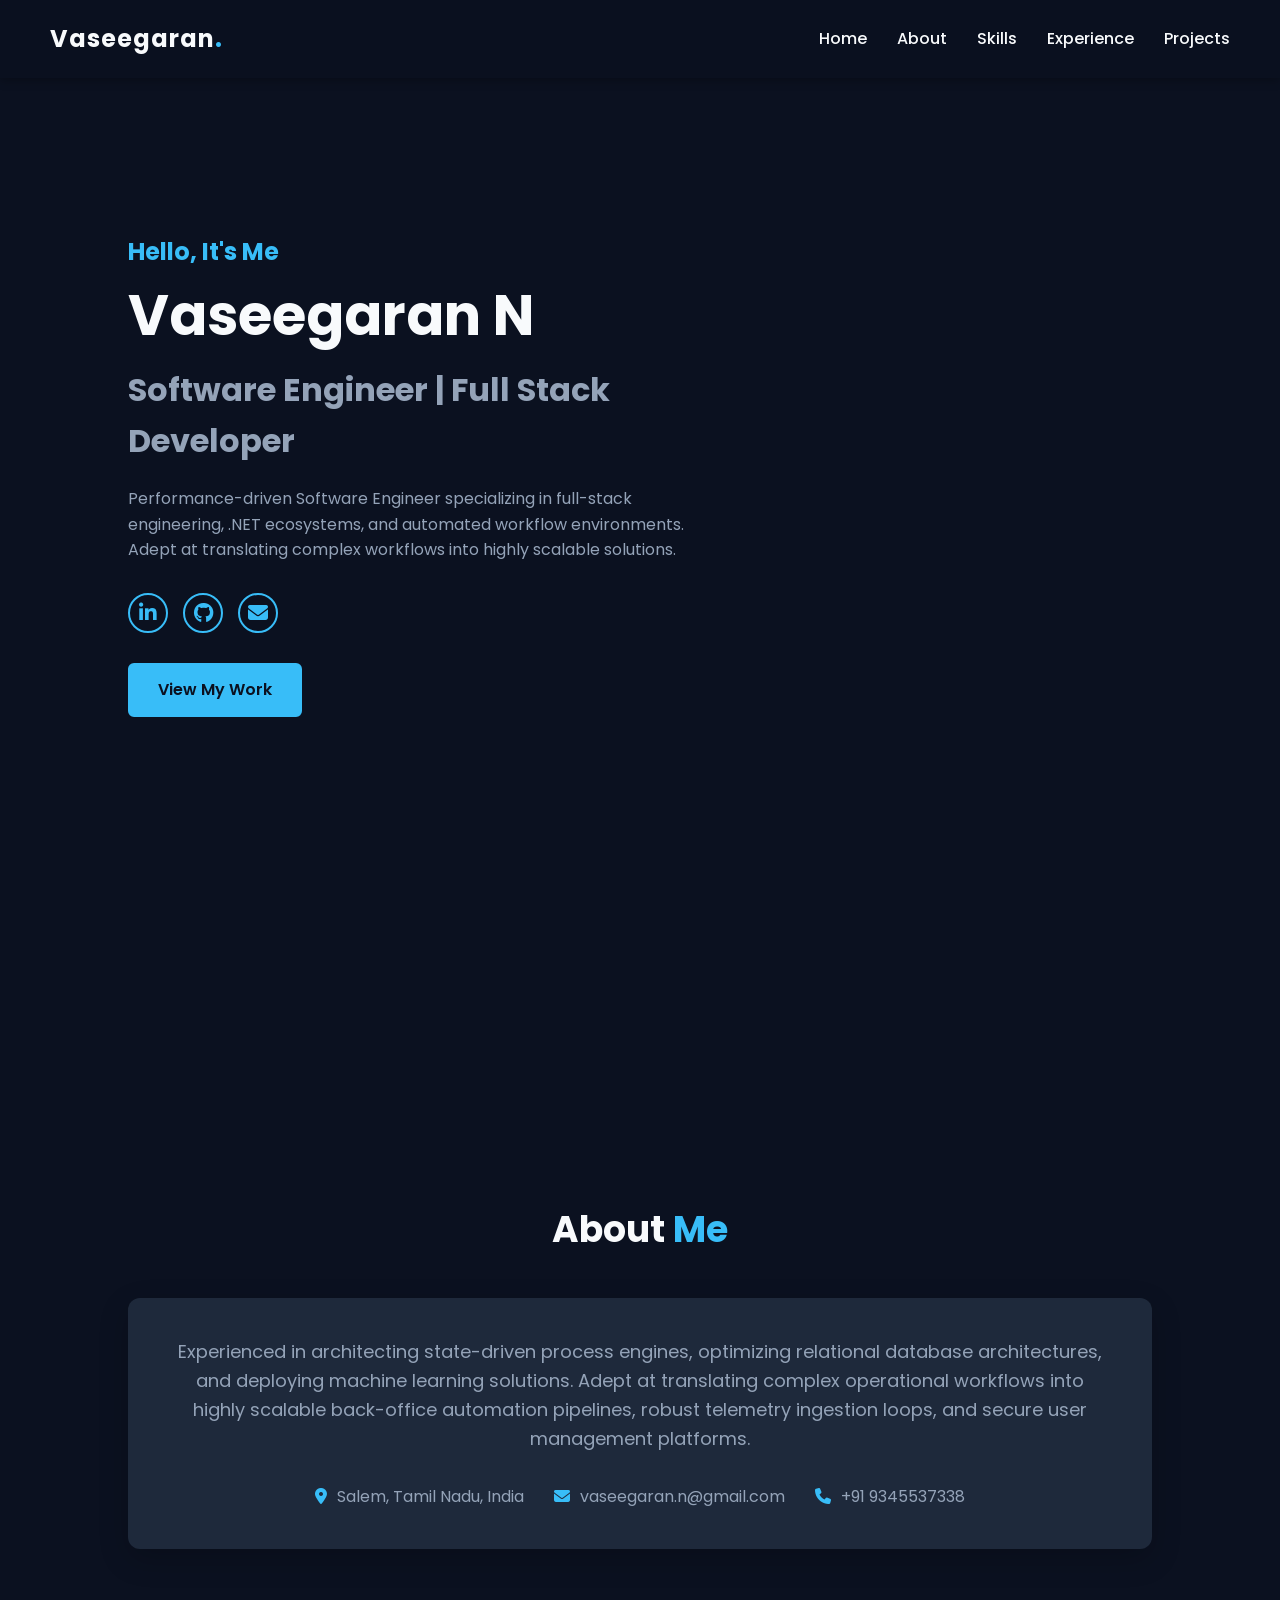
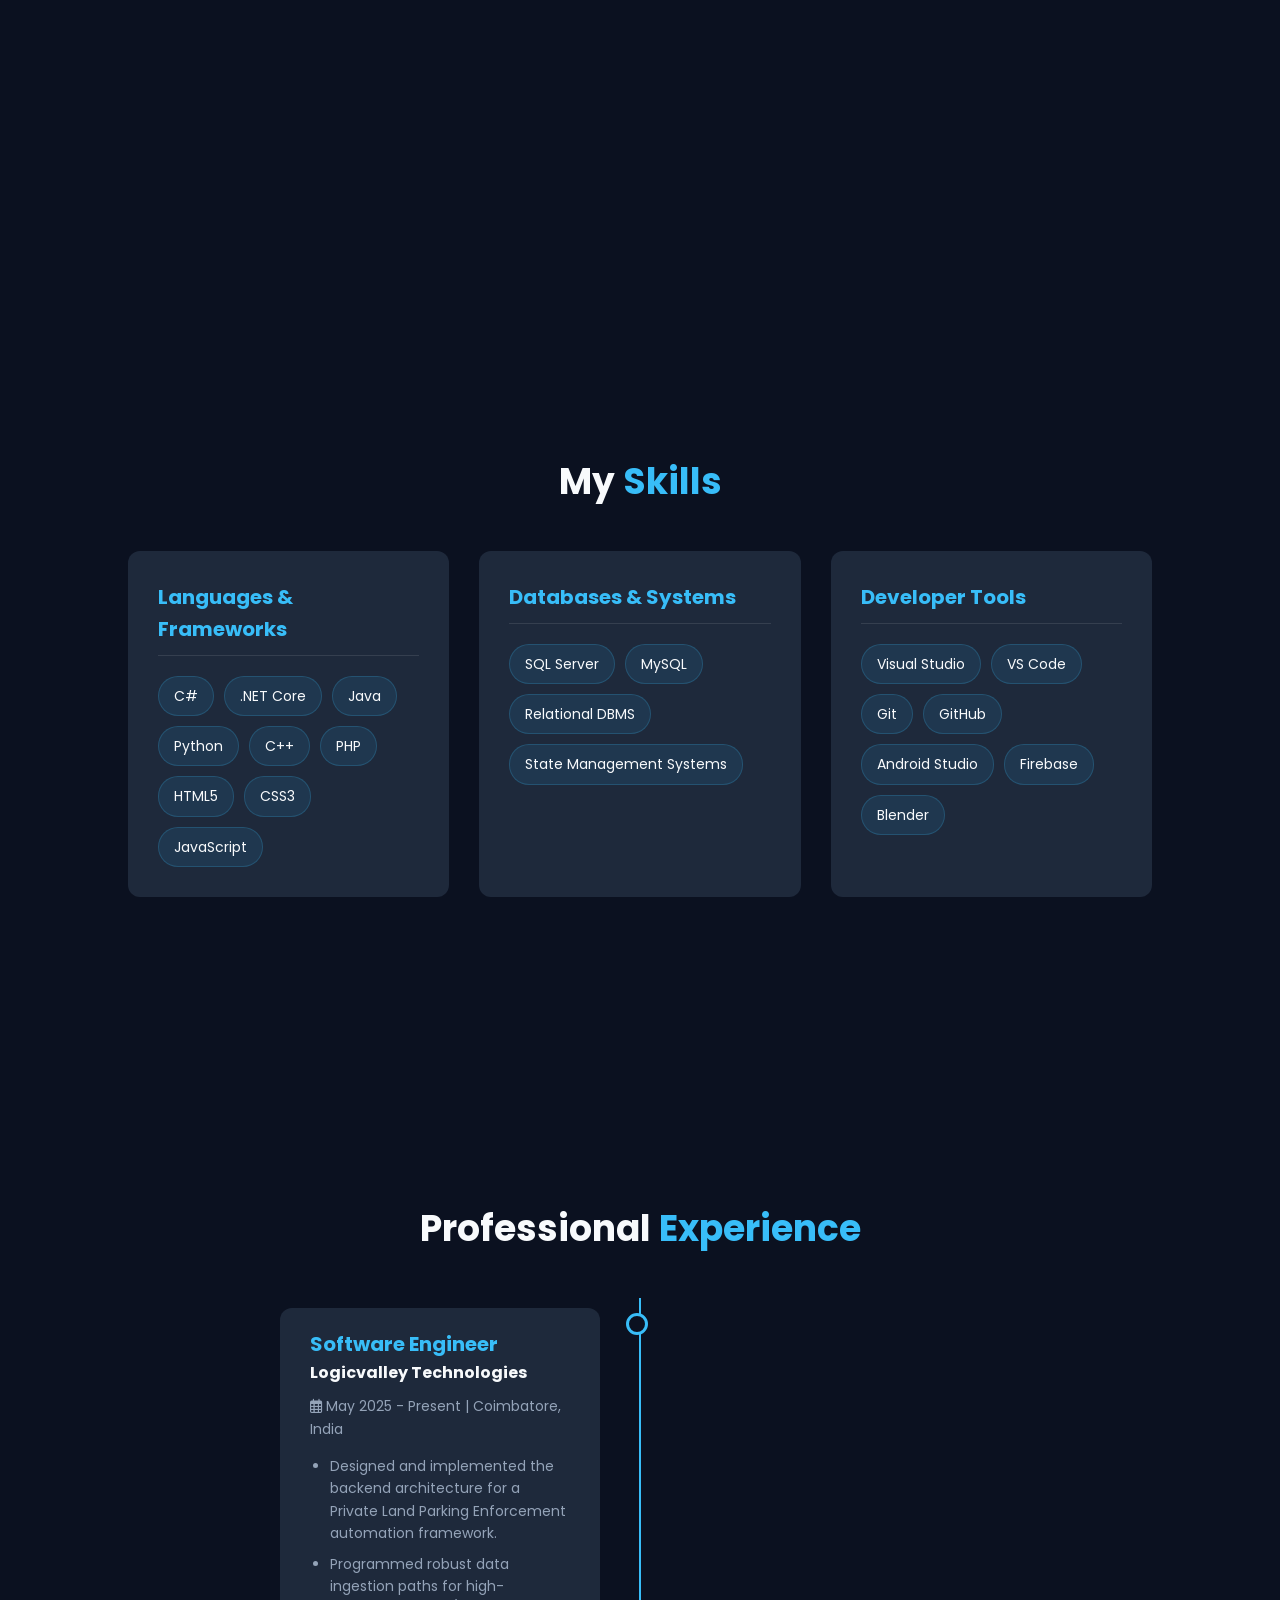
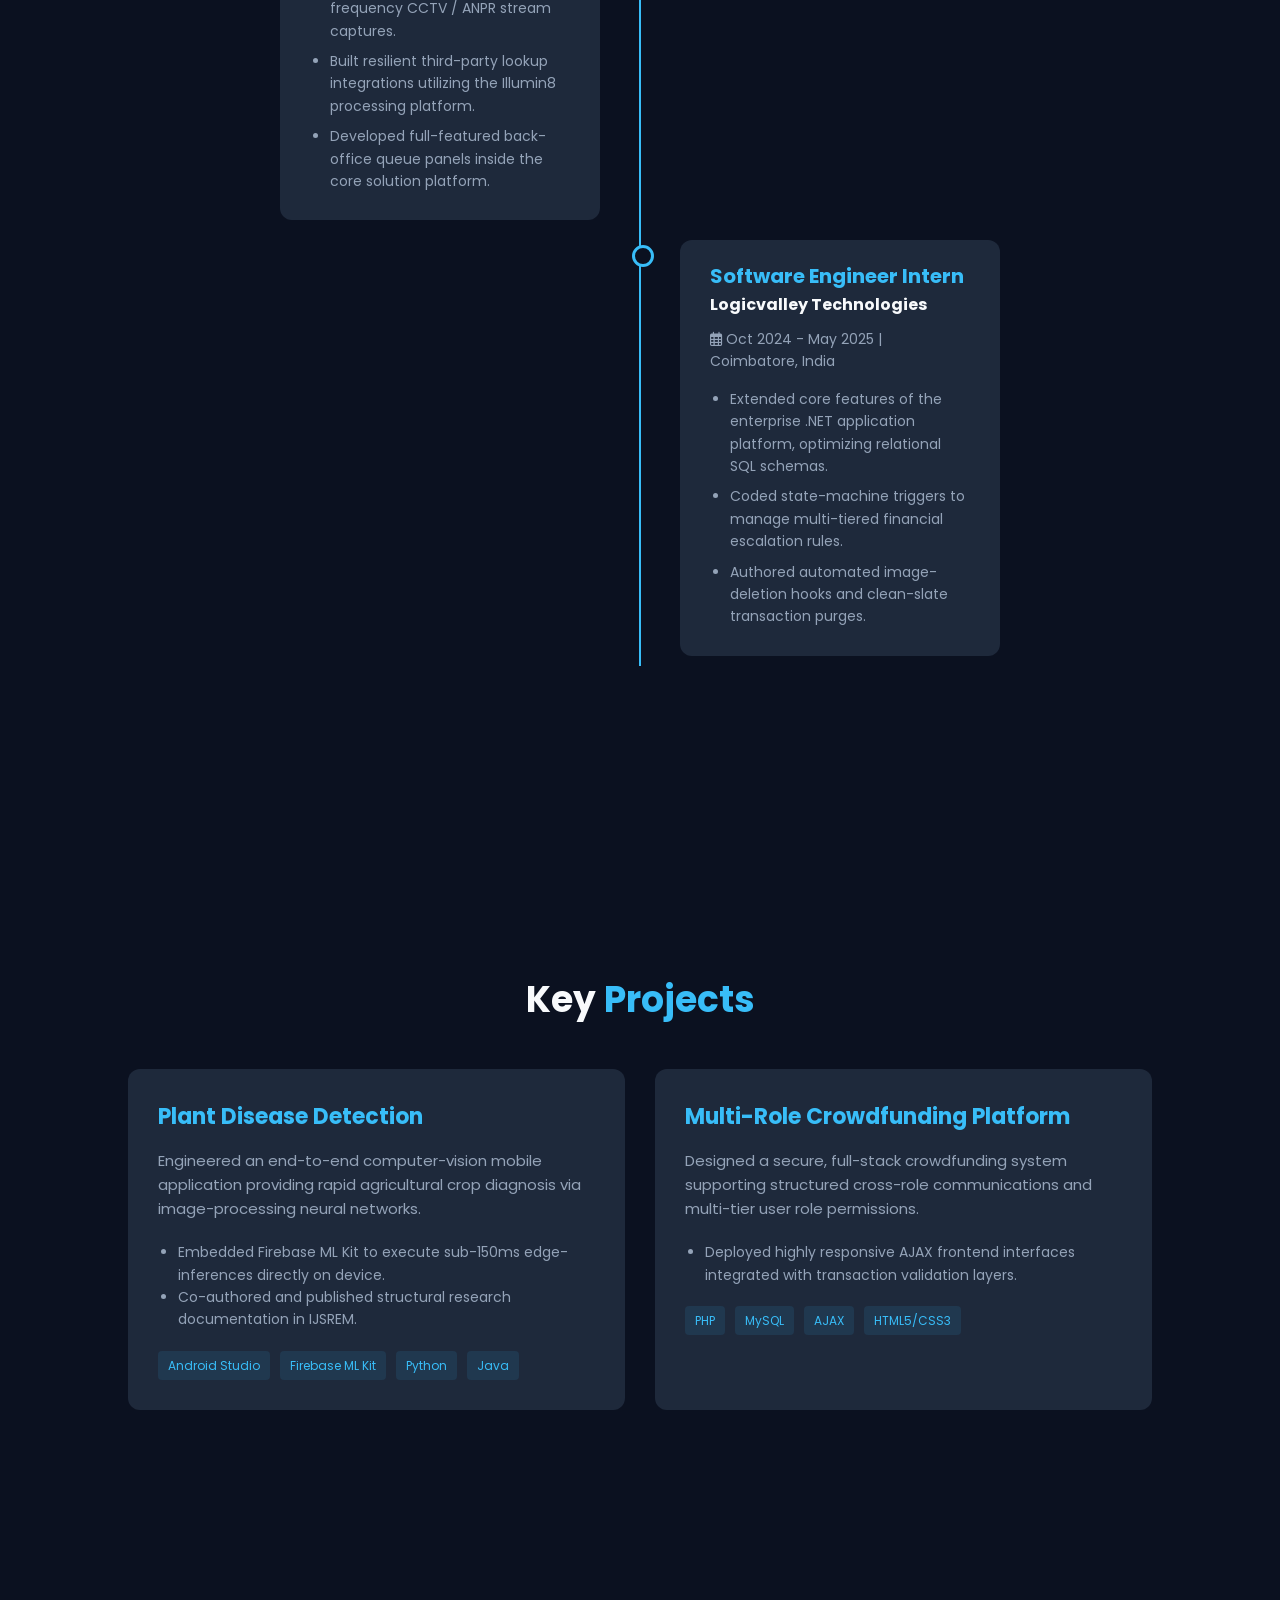
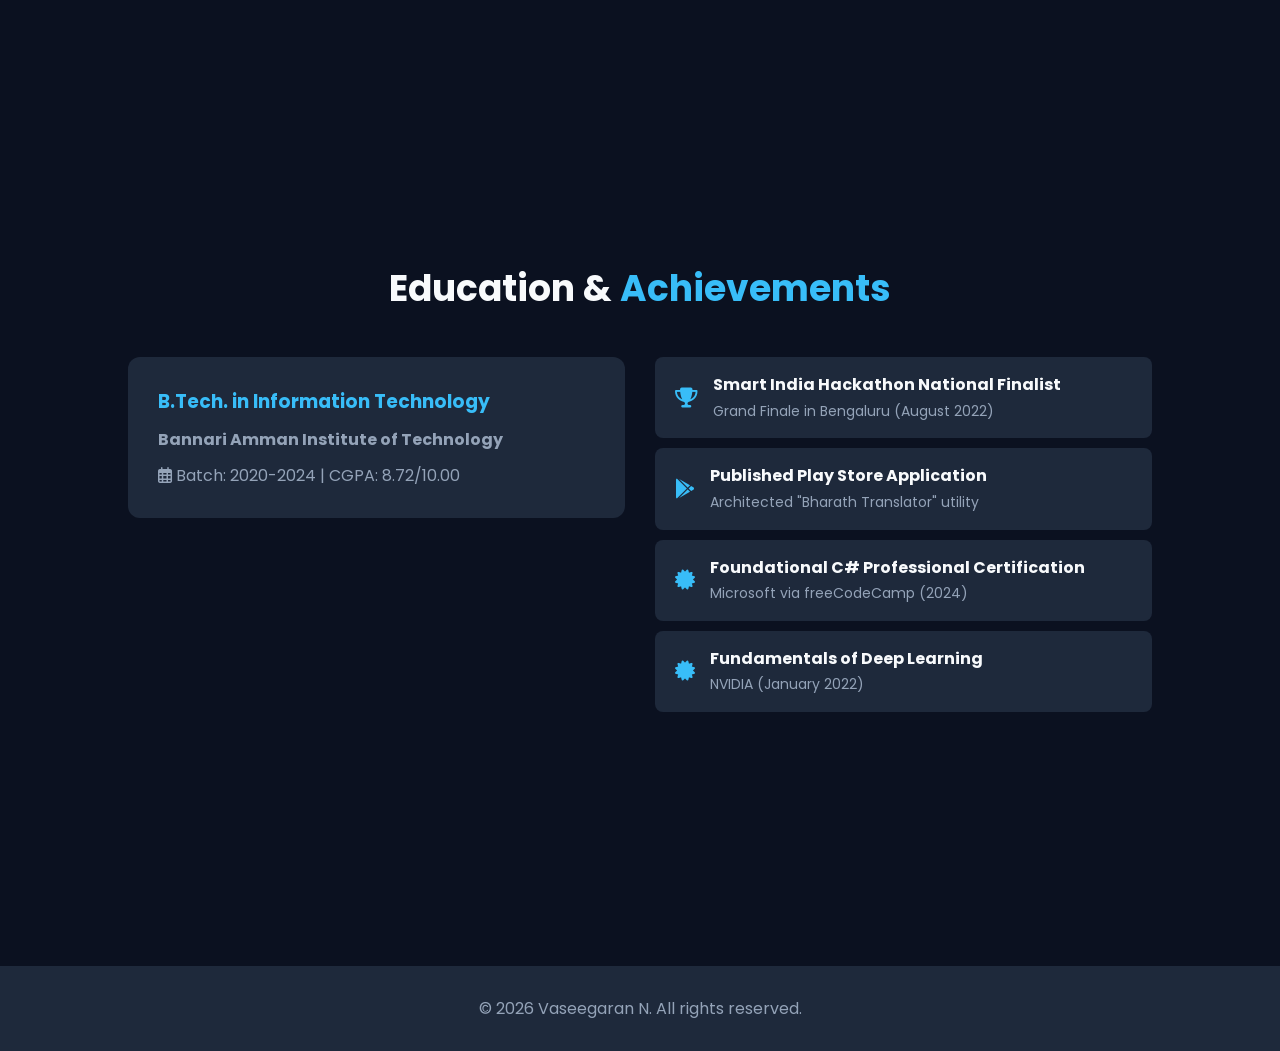
==== index.html @ 45bf4a53 "Update index.html" ====
<!DOCTYPE html>
<html lang="en">
<head>
    <meta charset="UTF-8">
    <meta name="viewport" content="width=device-width, initial-width=1.0">
    <title>Vaseegaran N | Portfolio</title>
    <link href="https://fonts.googleapis.com/css2?family=Poppins:wght@300;400;500;600;700&display=swap" rel="stylesheet">
    <link rel="stylesheet" href="https://cdnjs.cloudflare.com/ajax/libs/font-awesome/6.4.0/css/all.min.css">
    <style>
        :root {
            --bg-color: #0b1120;
            --bg-light: #1e293b;
            --text-main: #f8fafc;
            --text-muted: #94a3b8;
            --primary: #38bdf8;
            --primary-hover: #0284c7;
        }

        * {
            margin: 0;
            padding: 0;
            box-sizing: border-box;
            font-family: 'Poppins', sans-serif;
            scroll-behavior: smooth;
        }

        body {
            background-color: var(--bg-color);
            color: var(--text-main);
            line-height: 1.6;
        }

        /* Navigation */
        nav {
            position: fixed;
            top: 0;
            width: 100%;
            padding: 20px 50px;
            display: flex;
            justify-content: space-between;
            align-items: center;
            background-color: rgba(11, 17, 32, 0.95);
            backdrop-filter: blur(10px);
            z-index: 1000;
            box-shadow: 0 2px 10px rgba(0,0,0,0.3);
        }

        .logo {
            font-size: 24px;
            font-weight: 700;
            color: var(--text-main);
            text-decoration: none;
            letter-spacing: 1px;
        }

        .logo span {
            color: var(--primary);
        }

        .nav-links {
            display: flex;
            list-style: none;
            gap: 30px;
        }

        .nav-links a {
            color: var(--text-main);
            text-decoration: none;
            font-weight: 500;
            transition: color 0.3s;
        }

        .nav-links a:hover {
            color: var(--primary);
        }

        /* Sections */
        section {
            min-height: 100vh;
            padding: 100px 10% 50px;
            display: flex;
            flex-direction: column;
            justify-content: center;
        }

        .section-title {
            font-size: 36px;
            font-weight: 700;
            margin-bottom: 40px;
            text-align: center;
        }

        .section-title span {
            color: var(--primary);
        }

        /* Hero Section */
        #home {
            flex-direction: row;
            align-items: center;
            justify-content: space-between;
        }

        .hero-content {
            max-width: 600px;
        }

        .hero-content h3 {
            font-size: 24px;
            color: var(--primary);
            margin-bottom: 10px;
        }

        .hero-content h1 {
            font-size: 56px;
            font-weight: 700;
            margin-bottom: 15px;
            line-height: 1.2;
        }

        .hero-content h2 {
            font-size: 32px;
            color: var(--text-muted);
            margin-bottom: 20px;
        }

        .hero-content p {
            color: var(--text-muted);
            margin-bottom: 30px;
            font-size: 16px;
        }

        .social-icons {
            display: flex;
            gap: 15px;
            margin-bottom: 30px;
        }

        .social-icons a {
            display: inline-flex;
            justify-content: center;
            align-items: center;
            width: 40px;
            height: 40px;
            background: transparent;
            border: 2px solid var(--primary);
            border-radius: 50%;
            color: var(--primary);
            font-size: 20px;
            text-decoration: none;
            transition: 0.3s;
        }

        .social-icons a:hover {
            background: var(--primary);
            color: var(--bg-color);
            box-shadow: 0 0 10px var(--primary);
        }

        .btn {
            display: inline-block;
            padding: 12px 28px;
            background: var(--primary);
            color: var(--bg-color);
            border-radius: 6px;
            font-weight: 600;
            text-decoration: none;
            transition: 0.3s;
            border: 2px solid var(--primary);
        }

        .btn:hover {
            background: transparent;
            color: var(--primary);
        }

        /* About Section */
        .about-content {
            background: var(--bg-light);
            padding: 40px;
            border-radius: 12px;
            box-shadow: 0 10px 30px rgba(0,0,0,0.2);
            text-align: center;
        }

        .about-content p {
            color: var(--text-muted);
            font-size: 18px;
            margin-bottom: 20px;
        }

        .contact-info {
            display: flex;
            justify-content: center;
            gap: 30px;
            flex-wrap: wrap;
            margin-top: 30px;
        }

        .contact-item {
            display: flex;
            align-items: center;
            gap: 10px;
            color: var(--text-muted);
        }

        .contact-item i {
            color: var(--primary);
        }

        /* Skills Section */
        .skills-container {
            display: grid;
            grid-template-columns: repeat(auto-fit, minmax(300px, 1fr));
            gap: 30px;
        }

        .skill-category {
            background: var(--bg-light);
            padding: 30px;
            border-radius: 12px;
            transition: transform 0.3s;
        }

        .skill-category:hover {
            transform: translateY(-5px);
        }

        .skill-category h3 {
            color: var(--primary);
            margin-bottom: 20px;
            font-size: 20px;
            border-bottom: 1px solid rgba(255,255,255,0.1);
            padding-bottom: 10px;
        }

        .skill-tags {
            display: flex;
            flex-wrap: wrap;
            gap: 10px;
        }

        .skill-tag {
            background: rgba(56, 189, 248, 0.1);
            color: var(--text-main);
            padding: 8px 15px;
            border-radius: 20px;
            font-size: 14px;
            border: 1px solid rgba(56, 189, 248, 0.2);
        }

        /* Experience Section */
        .timeline {
            position: relative;
            max-width: 800px;
            margin: 0 auto;
        }

        .timeline::after {
            content: '';
            position: absolute;
            width: 2px;
            background: var(--primary);
            top: 0;
            bottom: 0;
            left: 50%;
            margin-left: -1px;
        }

        .timeline-item {
            padding: 10px 40px;
            position: relative;
            background: inherit;
            width: 50%;
        }

        .timeline-item::after {
            content: '';
            position: absolute;
            width: 16px;
            height: 16px;
            right: -8px;
            background: var(--bg-color);
            border: 3px solid var(--primary);
            top: 15px;
            border-radius: 50%;
            z-index: 1;
        }

        .left { left: 0; }
        .right { left: 50%; }

        .right::after {
            left: -8px;
        }

        .timeline-content {
            padding: 20px 30px;
            background: var(--bg-light);
            position: relative;
            border-radius: 12px;
        }

        .timeline-content h3 { font-size: 20px; color: var(--primary); }
        .timeline-content h4 { font-size: 16px; color: var(--text-main); margin-bottom: 10px; }
        .timeline-content .date { color: var(--text-muted); font-size: 14px; margin-bottom: 15px; display: block; }
        .timeline-content ul { padding-left: 20px; color: var(--text-muted); font-size: 14px; }
        .timeline-content li { margin-bottom: 8px; }

        /* Projects */
        .projects-grid {
            display: grid;
            grid-template-columns: repeat(auto-fit, minmax(350px, 1fr));
            gap: 30px;
        }

        .project-card {
            background: var(--bg-light);
            border-radius: 12px;
            padding: 30px;
            transition: transform 0.3s;
        }

        .project-card:hover { transform: translateY(-5px); }
        .project-card h3 { color: var(--primary); font-size: 22px; margin-bottom: 15px; }
        .project-card p { color: var(--text-muted); font-size: 15px; margin-bottom: 20px; }
        .project-card ul { color: var(--text-muted); padding-left: 20px; font-size: 14px; margin-bottom: 20px; }
        .project-tech { display: flex; flex-wrap: wrap; gap: 10px; margin-top: 15px; }
        .project-tech span { font-size: 12px; color: var(--primary); background: rgba(56, 189, 248, 0.1); padding: 5px 10px; border-radius: 4px; }

        /* Education & Certs */
        .edu-cert-container {
            display: grid;
            grid-template-columns: 1fr 1fr;
            gap: 30px;
        }

        .edu-card { background: var(--bg-light); padding: 30px; border-radius: 12px; margin-bottom: 20px; }
        .edu-card h3 { color: var(--primary); margin-bottom: 10px; }
        .edu-card p { color: var(--text-muted); }

        .cert-list { list-style: none; padding: 0; }
        .cert-list li { background: var(--bg-light); padding: 15px 20px; border-radius: 8px; margin-bottom: 10px; display: flex; align-items: center; gap: 15px; }
        .cert-list li i { color: var(--primary); font-size: 20px; }

        /* Footer */
        footer {
            text-align: center;
            padding: 30px;
            background: var(--bg-light);
            color: var(--text-muted);
            margin-top: 50px;
        }

        /* Responsive */
        @media (max-width: 991px) {
            section { padding: 100px 5% 50px; }
            .timeline::after { left: 31px; }
            .timeline-item { width: 100%; padding-left: 70px; padding-right: 25px; }
            .timeline-item::before { left: 60px; border: medium solid white; border-width: 10px 10px 10px 0; border-color: transparent var(--bg-light) transparent transparent; }
            .left::after, .right::after { left: 23px; }
            .right { left: 0%; }
            .edu-cert-container { grid-template-columns: 1fr; }
        }
    </style>
</head>
<body>

    <nav>
        <a href="#" class="logo">Vaseegaran<span>.</span></a>
        <ul class="nav-links">
            <li><a href="#home">Home</a></li>
            <li><a href="#about">About</a></li>
            <li><a href="#skills">Skills</a></li>
            <li><a href="#experience">Experience</a></li>
            <li><a href="#projects">Projects</a></li>
        </ul>
    </nav>

    <section id="home">
        <div class="hero-content">
            <h3>Hello, It's Me</h3>
            <h1>Vaseegaran N</h1>
            <h2>Software Engineer | Full Stack Developer</h2>
            <p>Performance-driven Software Engineer specializing in full-stack engineering, .NET ecosystems, and automated workflow environments. Adept at translating complex workflows into highly scalable solutions.</p>
            
            <div class="social-icons">
                <a href="#"><i class="fab fa-linkedin-in"></i></a>
                <a href="#"><i class="fab fa-github"></i></a>
                <a href="mailto:vaseegaran.n@gmail.com"><i class="fas fa-envelope"></i></a>
            </div>
            
            <a href="#projects" class="btn">View My Work</a>
        </div>
    </section>

    <section id="about">
        <h2 class="section-title">About <span>Me</span></h2>
        <div class="about-content">
            <p>Experienced in architecting state-driven process engines, optimizing relational database architectures, and deploying machine learning solutions. Adept at translating complex operational workflows into highly scalable back-office automation pipelines, robust telemetry ingestion loops, and secure user management platforms.</p>
            <div class="contact-info">
                <div class="contact-item"><i class="fas fa-map-marker-alt"></i> Salem, Tamil Nadu, India</div>
                <div class="contact-item"><i class="fas fa-envelope"></i> vaseegaran.n@gmail.com</div>
                <div class="contact-item"><i class="fas fa-phone"></i> +91 9345537338</div>
            </div>
        </div>
    </section>

    <section id="skills">
        <h2 class="section-title">My <span>Skills</span></h2>
        <div class="skills-container">
            <div class="skill-category">
                <h3>Languages & Frameworks</h3>
                <div class="skill-tags">
                    <span class="skill-tag">C#</span>
                    <span class="skill-tag">.NET Core</span>
                    <span class="skill-tag">Java</span>
                    <span class="skill-tag">Python</span>
                    <span class="skill-tag">C++</span>
                    <span class="skill-tag">PHP</span>
                    <span class="skill-tag">HTML5</span>
                    <span class="skill-tag">CSS3</span>
                    <span class="skill-tag">JavaScript</span>
                </div>
            </div>
            <div class="skill-category">
                <h3>Databases & Systems</h3>
                <div class="skill-tags">
                    <span class="skill-tag">SQL Server</span>
                    <span class="skill-tag">MySQL</span>
                    <span class="skill-tag">Relational DBMS</span>
                    <span class="skill-tag">State Management Systems</span>
                </div>
            </div>
            <div class="skill-category">
                <h3>Developer Tools</h3>
                <div class="skill-tags">
                    <span class="skill-tag">Visual Studio</span>
                    <span class="skill-tag">VS Code</span>
                    <span class="skill-tag">Git</span>
                    <span class="skill-tag">GitHub</span>
                    <span class="skill-tag">Android Studio</span>
                    <span class="skill-tag">Firebase</span>
                    <span class="skill-tag">Blender</span>
                </div>
            </div>
        </div>
    </section>

    <section id="experience">
        <h2 class="section-title">Professional <span>Experience</span></h2>
        <div class="timeline">
            
            <div class="timeline-item left">
                <div class="timeline-content">
                    <h3>Software Engineer</h3>
                    <h4>Logicvalley Technologies</h4>
                    <span class="date"><i class="far fa-calendar-alt"></i> May 2025 - Present | Coimbatore, India</span>
                    <ul>
                        <li>Designed and implemented the backend architecture for a Private Land Parking Enforcement automation framework.</li>
                        <li>Programmed robust data ingestion paths for high-frequency CCTV / ANPR stream captures.</li>
                        <li>Built resilient third-party lookup integrations utilizing the Illumin8 processing platform.</li>
                        <li>Developed full-featured back-office queue panels inside the core solution platform.</li>
                    </ul>
                </div>
            </div>

            <div class="timeline-item right">
                <div class="timeline-content">
                    <h3>Software Engineer Intern</h3>
                    <h4>Logicvalley Technologies</h4>
                    <span class="date"><i class="far fa-calendar-alt"></i> Oct 2024 - May 2025 | Coimbatore, India</span>
                    <ul>
                        <li>Extended core features of the enterprise .NET application platform, optimizing relational SQL schemas.</li>
                        <li>Coded state-machine triggers to manage multi-tiered financial escalation rules.</li>
                        <li>Authored automated image-deletion hooks and clean-slate transaction purges.</li>
                    </ul>
                </div>
            </div>

        </div>
    </section>

    <section id="projects">
        <h2 class="section-title">Key <span>Projects</span></h2>
        <div class="projects-grid">
            
            <div class="project-card">
                <h3>Plant Disease Detection</h3>
                <p>Engineered an end-to-end computer-vision mobile application providing rapid agricultural crop diagnosis via image-processing neural networks.</p>
                <ul>
                    <li>Embedded Firebase ML Kit to execute sub-150ms edge-inferences directly on device.</li>
                    <li>Co-authored and published structural research documentation in IJSREM.</li>
                </ul>
                <div class="project-tech">
                    <span>Android Studio</span>
                    <span>Firebase ML Kit</span>
                    <span>Python</span>
                    <span>Java</span>
                </div>
            </div>

            <div class="project-card">
                <h3>Multi-Role Crowdfunding Platform</h3>
                <p>Designed a secure, full-stack crowdfunding system supporting structured cross-role communications and multi-tier user role permissions.</p>
                <ul>
                    <li>Deployed highly responsive AJAX frontend interfaces integrated with transaction validation layers.</li>
                </ul>
                <div class="project-tech">
                    <span>PHP</span>
                    <span>MySQL</span>
                    <span>AJAX</span>
                    <span>HTML5/CSS3</span>
                </div>
            </div>

        </div>
    </section>

    <section id="education">
        <h2 class="section-title">Education & <span>Achievements</span></h2>
        <div class="edu-cert-container">
            <div>
                <div class="edu-card">
                    <h3>B.Tech. in Information Technology</h3>
                    <p><strong>Bannari Amman Institute of Technology</strong></p>
                    <p style="margin-top:10px;"><i class="far fa-calendar-alt"></i> Batch: 2020-2024 | CGPA: 8.72/10.00</p>
                </div>
            </div>
            <div>
                <ul class="cert-list">
                    <li>
                        <i class="fas fa-trophy"></i>
                        <div>
                            <strong>Smart India Hackathon National Finalist</strong><br>
                            <span style="font-size:14px; color:var(--text-muted);">Grand Finale in Bengaluru (August 2022)</span>
                        </div>
                    </li>
                    <li>
                        <i class="fab fa-google-play"></i>
                        <div>
                            <strong>Published Play Store Application</strong><br>
                            <span style="font-size:14px; color:var(--text-muted);">Architected "Bharath Translator" utility</span>
                        </div>
                    </li>
                    <li>
                        <i class="fas fa-certificate"></i>
                        <div>
                            <strong>Foundational C# Professional Certification</strong><br>
                            <span style="font-size:14px; color:var(--text-muted);">Microsoft via freeCodeCamp (2024)</span>
                        </div>
                    </li>
                    <li>
                        <i class="fas fa-certificate"></i>
                        <div>
                            <strong>Fundamentals of Deep Learning</strong><br>
                            <span style="font-size:14px; color:var(--text-muted);">NVIDIA (January 2022)</span>
                        </div>
                    </li>
                </ul>
            </div>
        </div>
    </section>

    <footer>
        <p>&copy; 2026 Vaseegaran N. All rights reserved.</p>
    </footer>

</body>
</html>
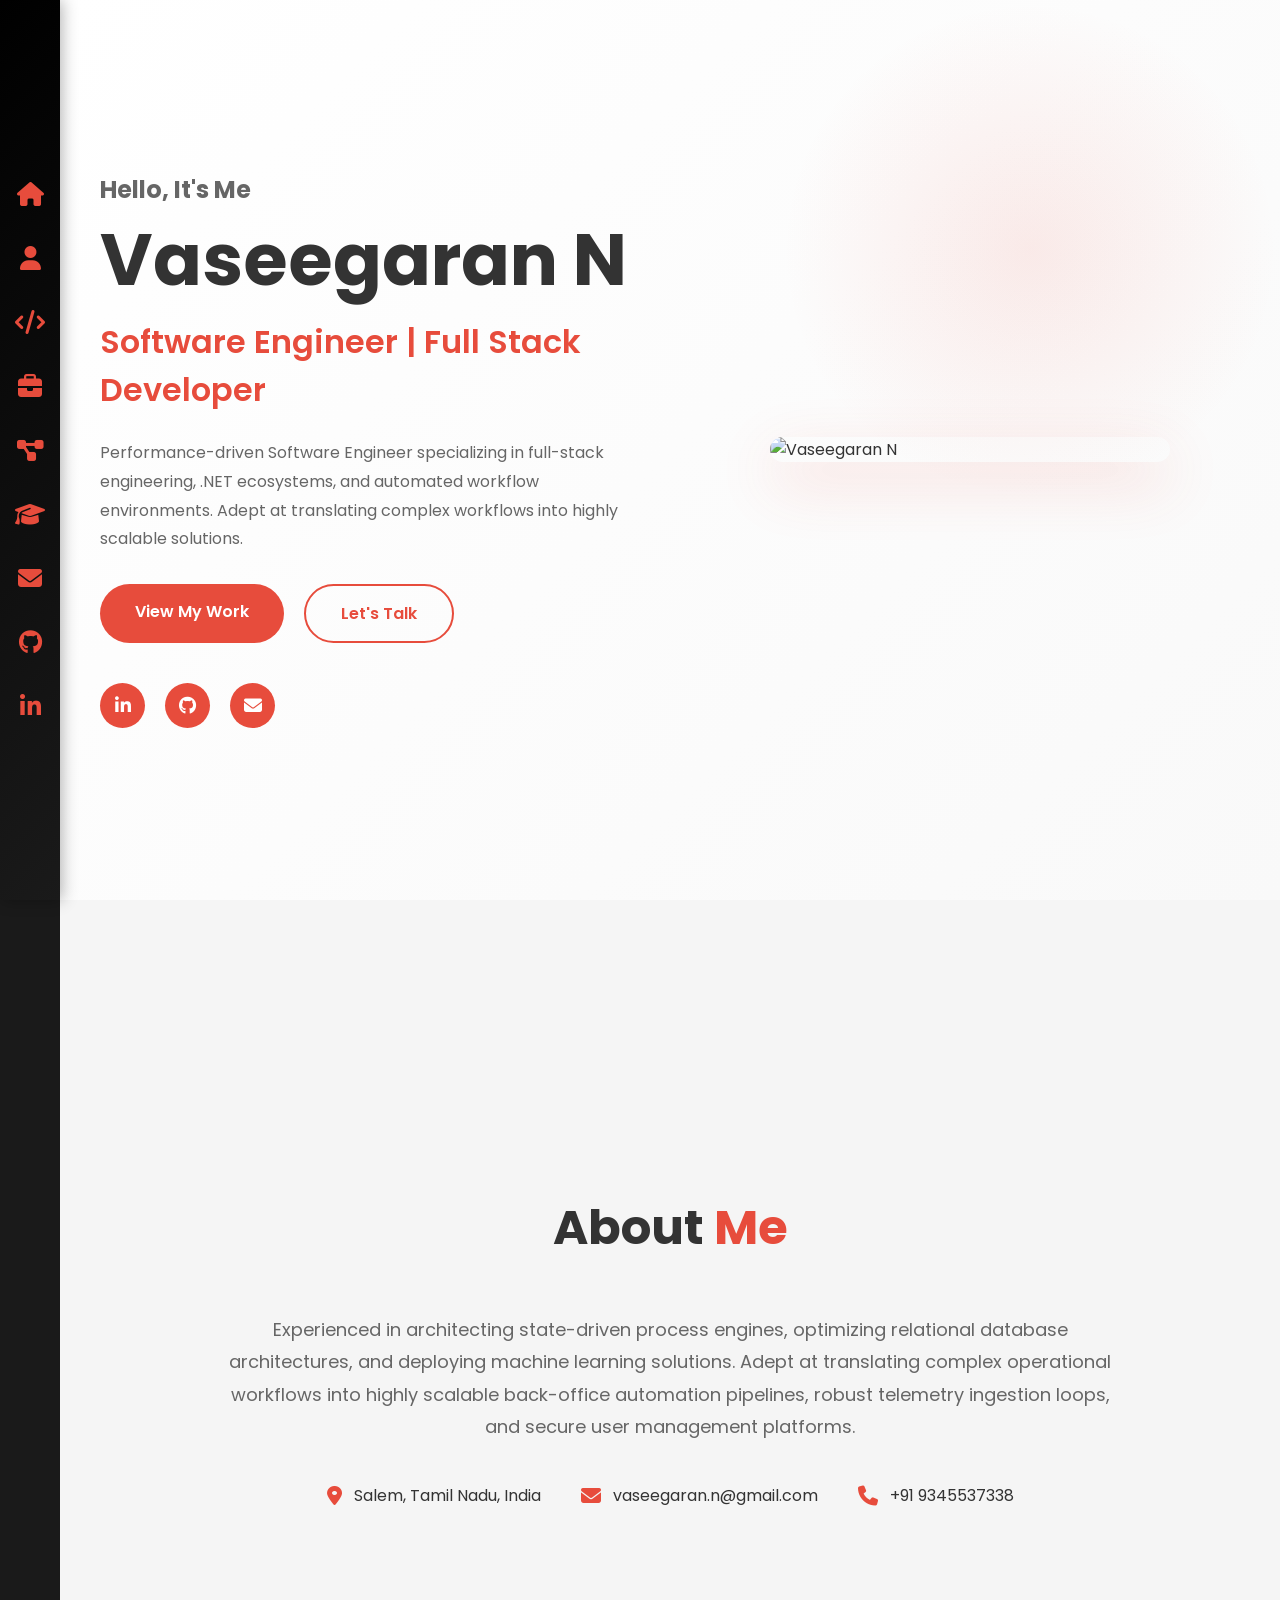
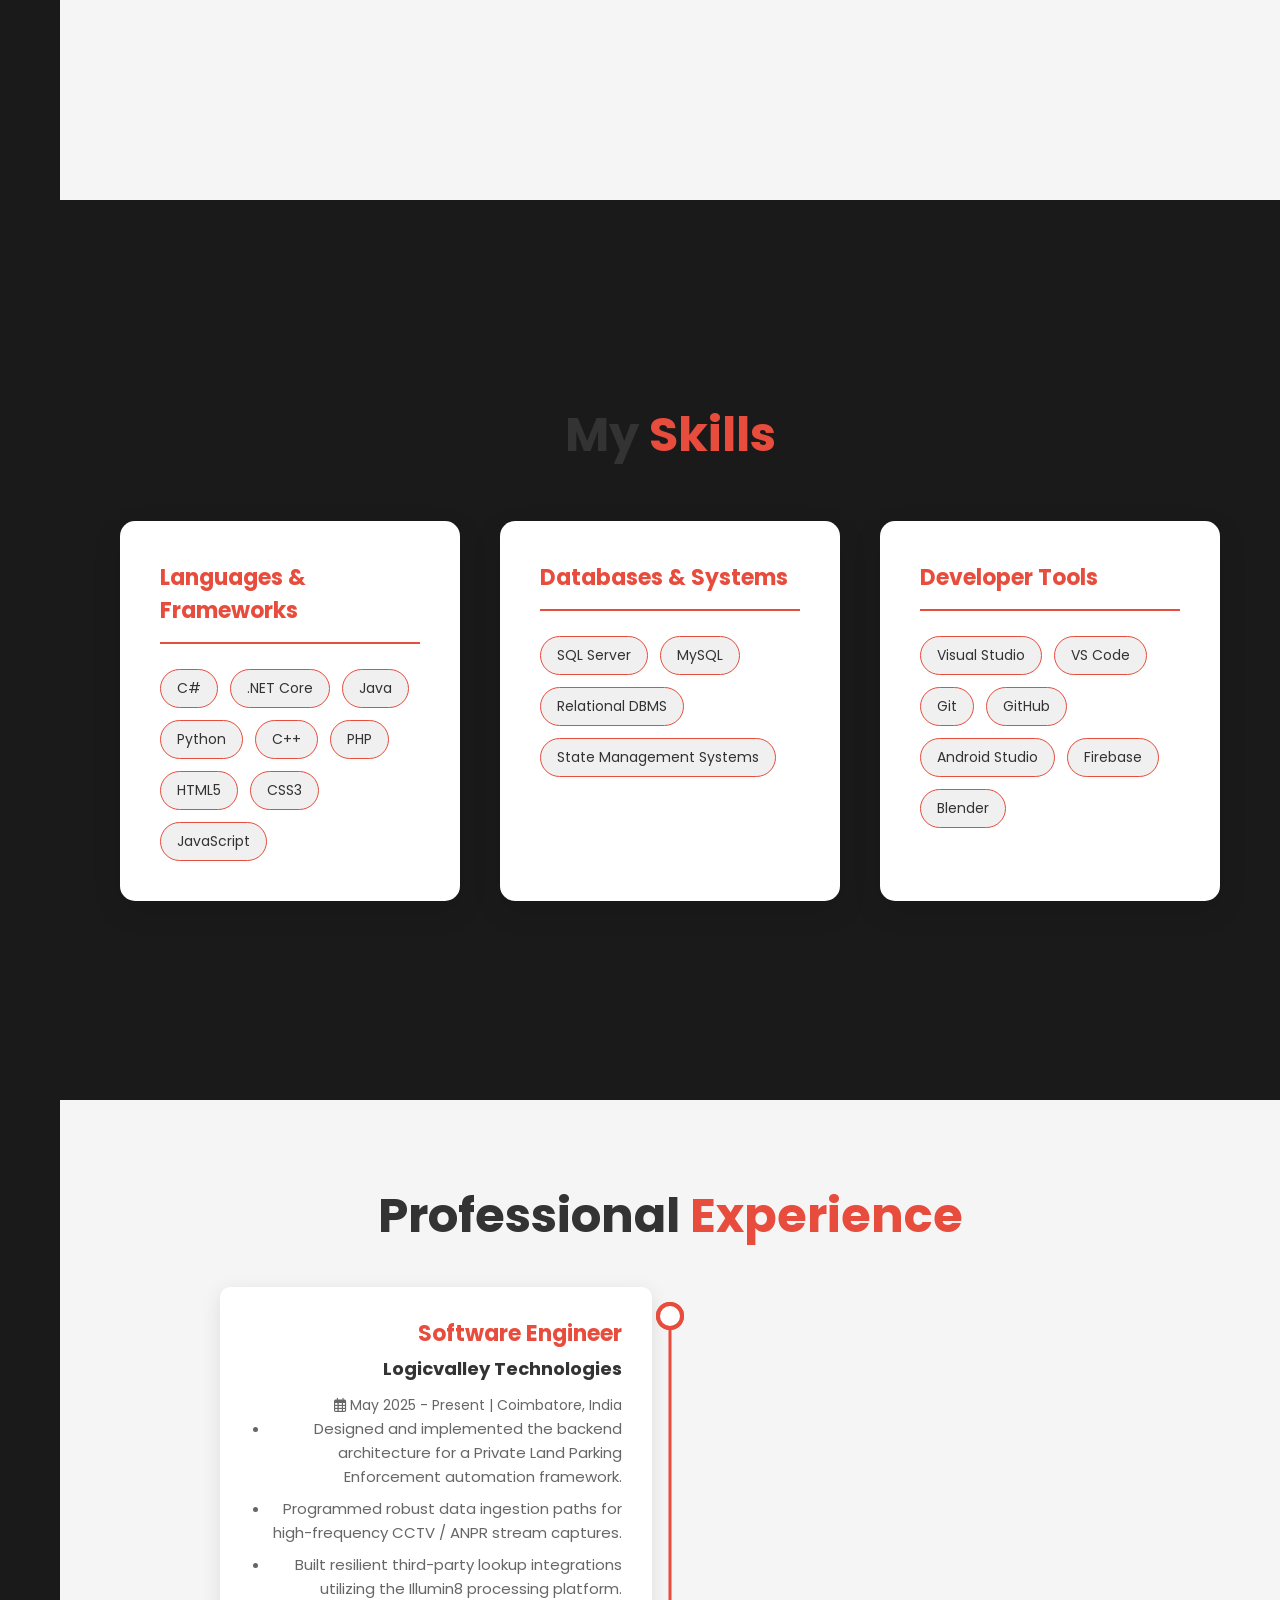
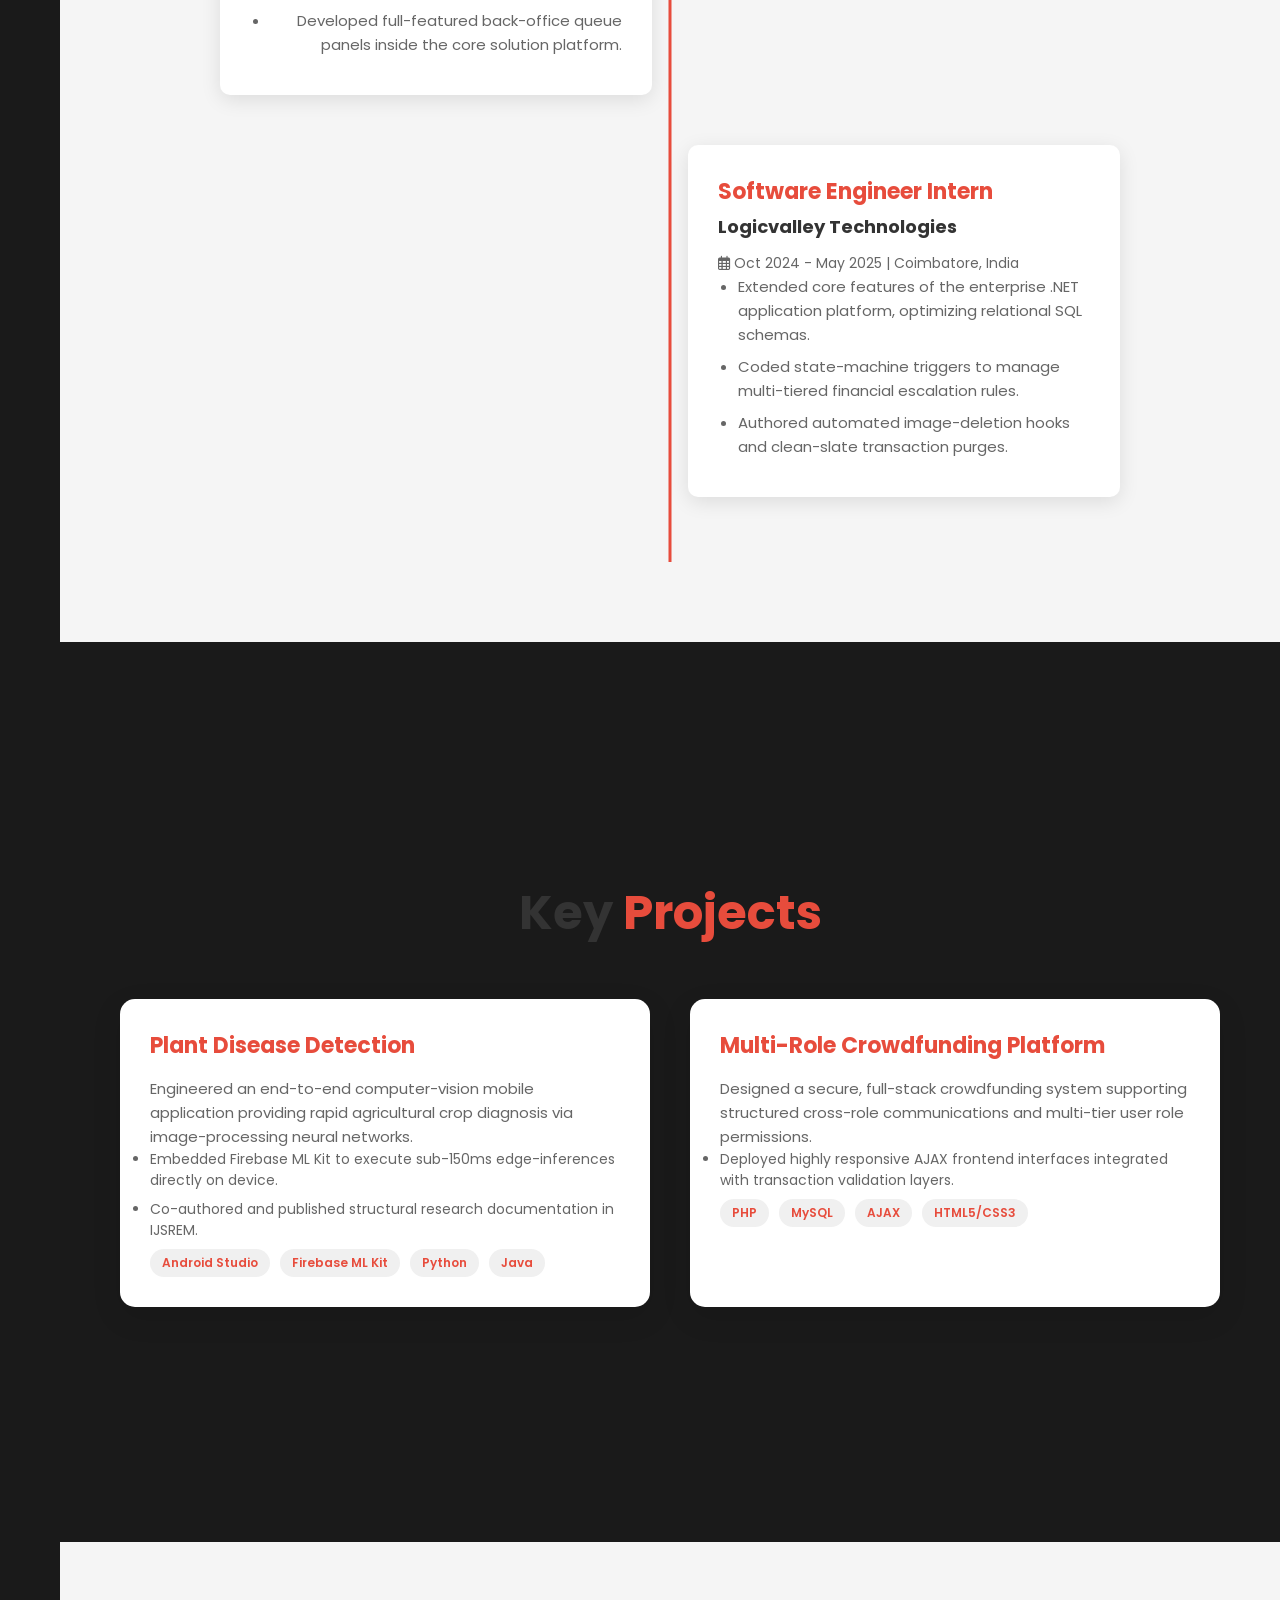
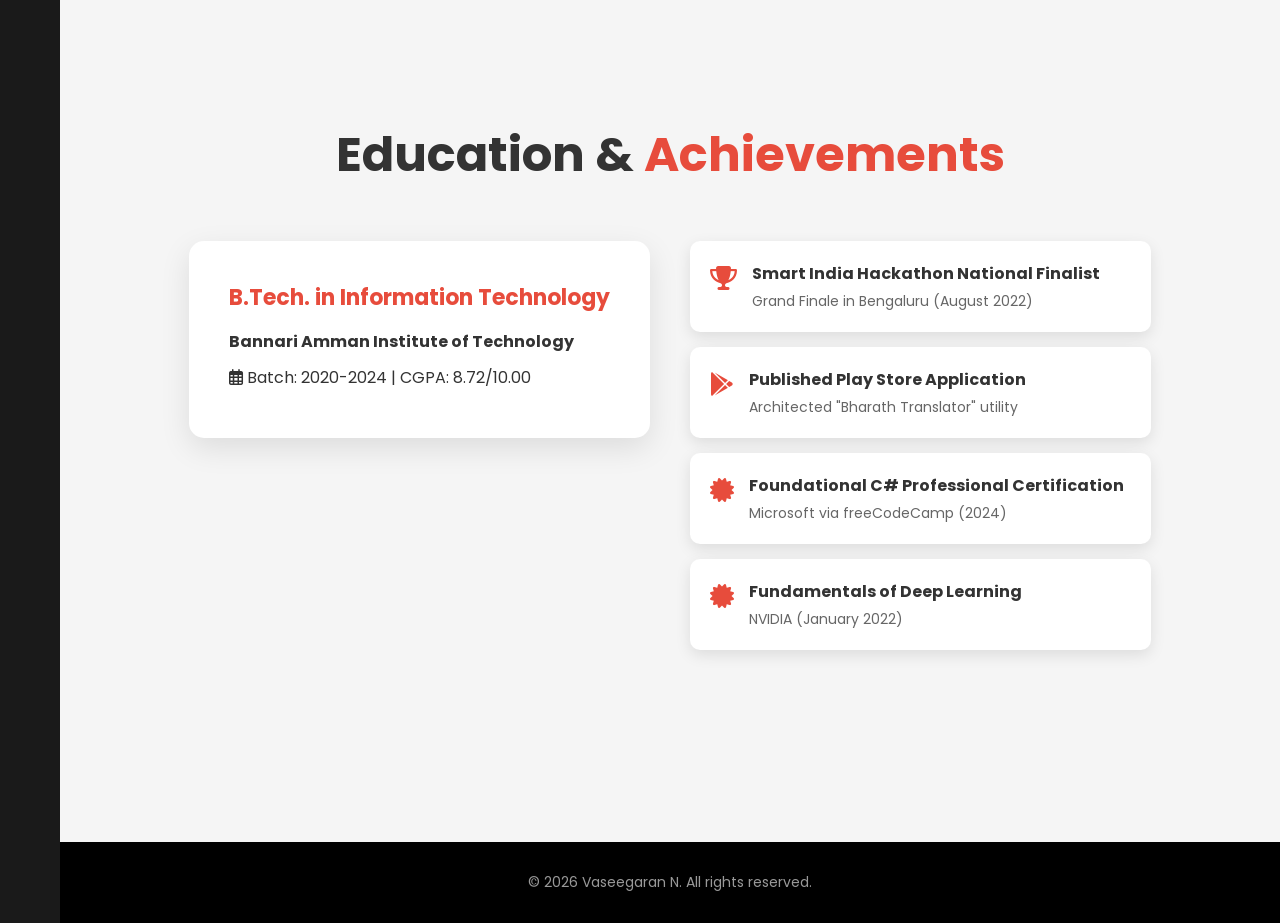
==== commit 283368f8: "Update portfolio with professional red-themed design matching Bharani's style" ====
--- a/index.html
+++ b/index.html
@@ -2,569 +2,845 @@
 <html lang="en">
 <head>
     <meta charset="UTF-8">
-    <meta name="viewport" content="width=device-width, initial-width=1.0">
+    <meta name="viewport" content="width=device-width, initial-scale=1.0">
     <title>Vaseegaran N | Portfolio</title>
     <link href="https://fonts.googleapis.com/css2?family=Poppins:wght@300;400;500;600;700&display=swap" rel="stylesheet">
     <link rel="stylesheet" href="https://cdnjs.cloudflare.com/ajax/libs/font-awesome/6.4.0/css/all.min.css">
     <style>
-        :root {
-            --bg-color: #0b1120;
-            --bg-light: #1e293b;
-            --text-main: #f8fafc;
-            --text-muted: #94a3b8;
-            --primary: #38bdf8;
-            --primary-hover: #0284c7;
-        }
-
         * {
             margin: 0;
             padding: 0;
             box-sizing: border-box;
+        }
+
+        :root {
+            --primary-color: #e74c3c;
+            --secondary-color: #c0392b;
+            --dark-bg: #1a1a1a;
+            --light-bg: #f5f5f5;
+            --text-dark: #333;
+            --text-light: #666;
+        }
+
+        body {
             font-family: 'Poppins', sans-serif;
+            background-color: var(--dark-bg);
+            color: var(--text-dark);
             scroll-behavior: smooth;
-        }
-
-        body {
-            background-color: var(--bg-color);
-            color: var(--text-main);
-            line-height: 1.6;
         }
 
         /* Navigation */
         nav {
             position: fixed;
             top: 0;
+            left: 0;
+            width: 60px;
+            height: 100vh;
+            background: linear-gradient(135deg, #000 0%, #1a1a1a 100%);
+            display: flex;
+            flex-direction: column;
+            align-items: center;
+            justify-content: center;
+            gap: 40px;
+            z-index: 1000;
+            box-shadow: 2px 0 15px rgba(0,0,0,0.3);
+        }
+
+        .nav-icon {
+            color: var(--primary-color);
+            font-size: 24px;
+            cursor: pointer;
+            transition: all 0.3s ease;
+            text-decoration: none;
+            display: flex;
+            align-items: center;
+            justify-content: center;
+        }
+
+        .nav-icon:hover {
+            transform: scale(1.2);
+            color: #fff;
+        }
+
+        /* Main Container */
+        .container {
+            margin-left: 60px;
+        }
+
+        /* Hero Section */
+        .hero {
+            min-height: 100vh;
+            background: linear-gradient(135deg, #fff 0%, #f9f9f9 100%);
+            display: flex;
+            align-items: center;
+            padding: 60px 40px;
+            position: relative;
+            overflow: hidden;
+        }
+
+        .hero::before {
+            content: '';
+            position: absolute;
+            top: 0;
+            right: 0;
+            width: 500px;
+            height: 500px;
+            background: radial-gradient(circle, rgba(231, 76, 60, 0.1) 0%, transparent 70%);
+            border-radius: 50%;
+        }
+
+        .hero-content {
+            display: grid;
+            grid-template-columns: 1fr 1fr;
+            gap: 60px;
+            align-items: center;
+            max-width: 1200px;
+            margin: 0 auto;
             width: 100%;
-            padding: 20px 50px;
-            display: flex;
-            justify-content: space-between;
+            position: relative;
+            z-index: 1;
+        }
+
+        .hero-text h3 {
+            font-size: 24px;
+            color: var(--text-light);
+            margin-bottom: 10px;
+        }
+
+        .hero-text h1 {
+            font-size: 72px;
+            font-weight: 700;
+            color: var(--text-dark);
+            margin-bottom: 15px;
+            line-height: 1.2;
+        }
+
+        .hero-text h2 {
+            font-size: 32px;
+            color: var(--primary-color);
+            margin-bottom: 25px;
+            font-weight: 600;
+        }
+
+        .hero-text p {
+            font-size: 16px;
+            color: var(--text-light);
+            line-height: 1.8;
+            margin-bottom: 30px;
+        }
+
+        .hero-buttons {
+            display: flex;
+            gap: 20px;
+            margin-bottom: 40px;
+        }
+
+        .btn {
+            padding: 15px 35px;
+            font-size: 16px;
+            font-weight: 600;
+            border: none;
+            border-radius: 50px;
+            cursor: pointer;
+            transition: all 0.3s ease;
+            text-decoration: none;
+            display: inline-block;
+            text-align: center;
+        }
+
+        .btn-primary {
+            background: var(--primary-color);
+            color: white;
+        }
+
+        .btn-primary:hover {
+            background: var(--secondary-color);
+            transform: translateY(-3px);
+            box-shadow: 0 10px 25px rgba(231, 76, 60, 0.3);
+        }
+
+        .btn-secondary {
+            background: transparent;
+            color: var(--primary-color);
+            border: 2px solid var(--primary-color);
+        }
+
+        .btn-secondary:hover {
+            background: var(--primary-color);
+            color: white;
+            transform: translateY(-3px);
+        }
+
+        .social-links {
+            display: flex;
+            gap: 20px;
+        }
+
+        .social-links a {
+            width: 45px;
+            height: 45px;
+            border-radius: 50%;
+            background: var(--primary-color);
+            color: white;
+            display: flex;
             align-items: center;
-            background-color: rgba(11, 17, 32, 0.95);
-            backdrop-filter: blur(10px);
-            z-index: 1000;
-            box-shadow: 0 2px 10px rgba(0,0,0,0.3);
-        }
-
-        .logo {
-            font-size: 24px;
-            font-weight: 700;
-            color: var(--text-main);
+            justify-content: center;
             text-decoration: none;
-            letter-spacing: 1px;
-        }
-
-        .logo span {
-            color: var(--primary);
-        }
-
-        .nav-links {
-            display: flex;
-            list-style: none;
-            gap: 30px;
-        }
-
-        .nav-links a {
-            color: var(--text-main);
-            text-decoration: none;
-            font-weight: 500;
-            transition: color 0.3s;
-        }
-
-        .nav-links a:hover {
-            color: var(--primary);
+            transition: all 0.3s ease;
+            font-size: 18px;
+        }
+
+        .social-links a:hover {
+            background: var(--secondary-color);
+            transform: translateY(-5px);
+        }
+
+        .hero-image {
+            position: relative;
+            display: flex;
+            justify-content: center;
+            align-items: center;
+        }
+
+        .hero-image img {
+            width: 100%;
+            max-width: 400px;
+            border-radius: 20px;
+            box-shadow: 0 20px 60px rgba(231, 76, 60, 0.2);
+            transition: transform 0.3s ease;
+        }
+
+        .hero-image img:hover {
+            transform: translateY(-10px);
         }
 
         /* Sections */
         section {
             min-height: 100vh;
-            padding: 100px 10% 50px;
+            padding: 80px 60px;
             display: flex;
             flex-direction: column;
             justify-content: center;
         }
 
+        section:nth-child(even) {
+            background-color: var(--light-bg);
+        }
+
         .section-title {
-            font-size: 36px;
+            font-size: 48px;
             font-weight: 700;
-            margin-bottom: 40px;
+            margin-bottom: 50px;
             text-align: center;
+            color: var(--text-dark);
         }
 
         .section-title span {
-            color: var(--primary);
-        }
-
-        /* Hero Section */
-        #home {
-            flex-direction: row;
-            align-items: center;
-            justify-content: space-between;
-        }
-
-        .hero-content {
-            max-width: 600px;
-        }
-
-        .hero-content h3 {
-            font-size: 24px;
-            color: var(--primary);
-            margin-bottom: 10px;
-        }
-
-        .hero-content h1 {
-            font-size: 56px;
-            font-weight: 700;
-            margin-bottom: 15px;
-            line-height: 1.2;
-        }
-
-        .hero-content h2 {
-            font-size: 32px;
-            color: var(--text-muted);
-            margin-bottom: 20px;
-        }
-
-        .hero-content p {
-            color: var(--text-muted);
-            margin-bottom: 30px;
-            font-size: 16px;
-        }
-
-        .social-icons {
-            display: flex;
-            gap: 15px;
-            margin-bottom: 30px;
-        }
-
-        .social-icons a {
-            display: inline-flex;
-            justify-content: center;
-            align-items: center;
-            width: 40px;
-            height: 40px;
-            background: transparent;
-            border: 2px solid var(--primary);
-            border-radius: 50%;
-            color: var(--primary);
-            font-size: 20px;
-            text-decoration: none;
-            transition: 0.3s;
-        }
-
-        .social-icons a:hover {
-            background: var(--primary);
-            color: var(--bg-color);
-            box-shadow: 0 0 10px var(--primary);
-        }
-
-        .btn {
-            display: inline-block;
-            padding: 12px 28px;
-            background: var(--primary);
-            color: var(--bg-color);
-            border-radius: 6px;
-            font-weight: 600;
-            text-decoration: none;
-            transition: 0.3s;
-            border: 2px solid var(--primary);
-        }
-
-        .btn:hover {
-            background: transparent;
-            color: var(--primary);
+            color: var(--primary-color);
         }
 
         /* About Section */
         .about-content {
-            background: var(--bg-light);
-            padding: 40px;
-            border-radius: 12px;
-            box-shadow: 0 10px 30px rgba(0,0,0,0.2);
+            max-width: 900px;
+            margin: 0 auto;
             text-align: center;
         }
 
         .about-content p {
-            color: var(--text-muted);
             font-size: 18px;
-            margin-bottom: 20px;
+            color: var(--text-light);
+            line-height: 1.8;
+            margin-bottom: 30px;
         }
 
         .contact-info {
             display: flex;
             justify-content: center;
-            gap: 30px;
+            gap: 40px;
             flex-wrap: wrap;
-            margin-top: 30px;
+            margin-top: 40px;
         }
 
         .contact-item {
             display: flex;
             align-items: center;
-            gap: 10px;
-            color: var(--text-muted);
+            gap: 12px;
+            font-size: 16px;
+            color: var(--text-dark);
         }
 
         .contact-item i {
-            color: var(--primary);
+            color: var(--primary-color);
+            font-size: 20px;
         }
 
         /* Skills Section */
-        .skills-container {
+        .skills-grid {
             display: grid;
             grid-template-columns: repeat(auto-fit, minmax(300px, 1fr));
-            gap: 30px;
-        }
-
-        .skill-category {
-            background: var(--bg-light);
-            padding: 30px;
-            border-radius: 12px;
-            transition: transform 0.3s;
-        }
-
-        .skill-category:hover {
-            transform: translateY(-5px);
-        }
-
-        .skill-category h3 {
-            color: var(--primary);
-            margin-bottom: 20px;
-            font-size: 20px;
-            border-bottom: 1px solid rgba(255,255,255,0.1);
-            padding-bottom: 10px;
+            gap: 40px;
+            max-width: 1200px;
+            margin: 0 auto;
+        }
+
+        .skill-card {
+            background: white;
+            padding: 40px;
+            border-radius: 15px;
+            box-shadow: 0 10px 30px rgba(0,0,0,0.1);
+            transition: all 0.3s ease;
+        }
+
+        .skill-card:hover {
+            transform: translateY(-10px);
+            box-shadow: 0 20px 40px rgba(231, 76, 60, 0.15);
+        }
+
+        .skill-card h3 {
+            color: var(--primary-color);
+            font-size: 22px;
+            margin-bottom: 25px;
+            border-bottom: 2px solid var(--primary-color);
+            padding-bottom: 15px;
         }
 
         .skill-tags {
             display: flex;
             flex-wrap: wrap;
-            gap: 10px;
+            gap: 12px;
         }
 
         .skill-tag {
-            background: rgba(56, 189, 248, 0.1);
-            color: var(--text-main);
-            padding: 8px 15px;
+            background: #f0f0f0;
+            color: var(--text-dark);
+            padding: 8px 16px;
             border-radius: 20px;
             font-size: 14px;
-            border: 1px solid rgba(56, 189, 248, 0.2);
+            border: 1px solid var(--primary-color);
         }
 
         /* Experience Section */
         .timeline {
+            max-width: 900px;
+            margin: 0 auto;
             position: relative;
-            max-width: 800px;
-            margin: 0 auto;
-        }
-
-        .timeline::after {
+        }
+
+        .timeline::before {
             content: '';
             position: absolute;
-            width: 2px;
-            background: var(--primary);
-            top: 0;
-            bottom: 0;
             left: 50%;
-            margin-left: -1px;
+            transform: translateX(-50%);
+            width: 3px;
+            height: 100%;
+            background: var(--primary-color);
         }
 
         .timeline-item {
-            padding: 10px 40px;
-            position: relative;
-            background: inherit;
-            width: 50%;
-        }
-
-        .timeline-item::after {
+            margin-bottom: 50px;
+            width: 48%;
+        }
+
+        .timeline-item:nth-child(odd) {
+            margin-left: 0;
+            text-align: right;
+        }
+
+        .timeline-item:nth-child(even) {
+            margin-left: 52%;
+        }
+
+        .timeline-item::before {
             content: '';
             position: absolute;
-            width: 16px;
-            height: 16px;
-            right: -8px;
-            background: var(--bg-color);
-            border: 3px solid var(--primary);
-            top: 15px;
+            width: 20px;
+            height: 20px;
+            background: white;
+            border: 4px solid var(--primary-color);
             border-radius: 50%;
-            z-index: 1;
-        }
-
-        .left { left: 0; }
-        .right { left: 50%; }
-
-        .right::after {
-            left: -8px;
+            top: 0;
+            left: 50%;
+            transform: translateX(-50%);
         }
 
         .timeline-content {
-            padding: 20px 30px;
-            background: var(--bg-light);
+            background: white;
+            padding: 30px;
+            border-radius: 10px;
+            box-shadow: 0 5px 20px rgba(0,0,0,0.1);
             position: relative;
-            border-radius: 12px;
-        }
-
-        .timeline-content h3 { font-size: 20px; color: var(--primary); }
-        .timeline-content h4 { font-size: 16px; color: var(--text-main); margin-bottom: 10px; }
-        .timeline-content .date { color: var(--text-muted); font-size: 14px; margin-bottom: 15px; display: block; }
-        .timeline-content ul { padding-left: 20px; color: var(--text-muted); font-size: 14px; }
-        .timeline-content li { margin-bottom: 8px; }
-
-        /* Projects */
+            top: -15px;
+        }
+
+        .timeline-content h3 {
+            color: var(--primary-color);
+            font-size: 22px;
+            margin-bottom: 5px;
+        }
+
+        .timeline-content h4 {
+            color: var(--text-dark);
+            font-size: 18px;
+            margin-bottom: 10px;
+        }
+
+        .timeline-content .date {
+            color: var(--text-light);
+            font-size: 14px;
+            margin-bottom: 15px;
+        }
+
+        .timeline-content ul {
+            padding-left: 20px;
+            color: var(--text-light);
+            font-size: 15px;
+        }
+
+        .timeline-content li {
+            margin-bottom: 8px;
+            line-height: 1.6;
+        }
+
+        /* Projects Section */
         .projects-grid {
             display: grid;
             grid-template-columns: repeat(auto-fit, minmax(350px, 1fr));
-            gap: 30px;
+            gap: 40px;
+            max-width: 1200px;
+            margin: 0 auto;
         }
 
         .project-card {
-            background: var(--bg-light);
-            border-radius: 12px;
-            padding: 30px;
-            transition: transform 0.3s;
-        }
-
-        .project-card:hover { transform: translateY(-5px); }
-        .project-card h3 { color: var(--primary); font-size: 22px; margin-bottom: 15px; }
-        .project-card p { color: var(--text-muted); font-size: 15px; margin-bottom: 20px; }
-        .project-card ul { color: var(--text-muted); padding-left: 20px; font-size: 14px; margin-bottom: 20px; }
-        .project-tech { display: flex; flex-wrap: wrap; gap: 10px; margin-top: 15px; }
-        .project-tech span { font-size: 12px; color: var(--primary); background: rgba(56, 189, 248, 0.1); padding: 5px 10px; border-radius: 4px; }
-
-        /* Education & Certs */
-        .edu-cert-container {
+            background: white;
+            border-radius: 15px;
+            overflow: hidden;
+            box-shadow: 0 10px 30px rgba(0,0,0,0.1);
+            transition: all 0.3s ease;
+        }
+
+        .project-card:hover {
+            transform: translateY(-10px);
+            box-shadow: 0 20px 40px rgba(231, 76, 60, 0.15);
+        }
+
+        .project-card h3 {
+            color: var(--primary-color);
+            font-size: 22px;
+            padding: 30px 30px 15px;
+        }
+
+        .project-card p {
+            color: var(--text-light);
+            padding: 0 30px;
+            line-height: 1.6;
+            font-size: 15px;
+        }
+
+        .project-card ul {
+            padding: 0 30px;
+            color: var(--text-light);
+            font-size: 14px;
+        }
+
+        .project-card li {
+            margin-bottom: 8px;
+        }
+
+        .project-tech {
+            display: flex;
+            flex-wrap: wrap;
+            gap: 10px;
+            padding: 0 30px 30px;
+        }
+
+        .tech-tag {
+            background: #f0f0f0;
+            color: var(--primary-color);
+            padding: 5px 12px;
+            border-radius: 15px;
+            font-size: 12px;
+            font-weight: 600;
+        }
+
+        /* Education Section */
+        .edu-grid {
             display: grid;
             grid-template-columns: 1fr 1fr;
-            gap: 30px;
-        }
-
-        .edu-card { background: var(--bg-light); padding: 30px; border-radius: 12px; margin-bottom: 20px; }
-        .edu-card h3 { color: var(--primary); margin-bottom: 10px; }
-        .edu-card p { color: var(--text-muted); }
-
-        .cert-list { list-style: none; padding: 0; }
-        .cert-list li { background: var(--bg-light); padding: 15px 20px; border-radius: 8px; margin-bottom: 10px; display: flex; align-items: center; gap: 15px; }
-        .cert-list li i { color: var(--primary); font-size: 20px; }
+            gap: 40px;
+            max-width: 1200px;
+            margin: 0 auto;
+        }
+
+        .edu-card {
+            background: white;
+            padding: 40px;
+            border-radius: 15px;
+            box-shadow: 0 10px 30px rgba(0,0,0,0.1);
+            transition: all 0.3s ease;
+        }
+
+        .edu-card:hover {
+            transform: translateY(-5px);
+        }
+
+        .edu-card h3 {
+            color: var(--primary-color);
+            font-size: 22px;
+            margin-bottom: 15px;
+        }
+
+        .edu-card p {
+            color: var(--text-dark);
+            margin-bottom: 8px;
+            line-height: 1.6;
+        }
+
+        .cert-item {
+            background: white;
+            padding: 20px;
+            border-radius: 10px;
+            margin-bottom: 15px;
+            display: flex;
+            gap: 15px;
+            align-items: flex-start;
+            box-shadow: 0 5px 15px rgba(0,0,0,0.1);
+        }
+
+        .cert-item i {
+            color: var(--primary-color);
+            font-size: 24px;
+            flex-shrink: 0;
+            margin-top: 5px;
+        }
+
+        .cert-item h4 {
+            color: var(--text-dark);
+            font-size: 16px;
+            margin-bottom: 5px;
+        }
+
+        .cert-item p {
+            color: var(--text-light);
+            font-size: 14px;
+        }
 
         /* Footer */
         footer {
+            background: #000;
+            color: #999;
             text-align: center;
             padding: 30px;
-            background: var(--bg-light);
-            color: var(--text-muted);
-            margin-top: 50px;
+            font-size: 14px;
         }
 
         /* Responsive */
-        @media (max-width: 991px) {
-            section { padding: 100px 5% 50px; }
-            .timeline::after { left: 31px; }
-            .timeline-item { width: 100%; padding-left: 70px; padding-right: 25px; }
-            .timeline-item::before { left: 60px; border: medium solid white; border-width: 10px 10px 10px 0; border-color: transparent var(--bg-light) transparent transparent; }
-            .left::after, .right::after { left: 23px; }
-            .right { left: 0%; }
-            .edu-cert-container { grid-template-columns: 1fr; }
+        @media (max-width: 768px) {
+            .hero-content {
+                grid-template-columns: 1fr;
+                gap: 30px;
+            }
+
+            .hero-text h1 {
+                font-size: 48px;
+            }
+
+            .hero-text h2 {
+                font-size: 24px;
+            }
+
+            .hero-buttons {
+                flex-direction: column;
+            }
+
+            section {
+                padding: 50px 20px;
+            }
+
+            .section-title {
+                font-size: 36px;
+            }
+
+            .timeline::before {
+                left: 30px;
+            }
+
+            .timeline-item,
+            .timeline-item:nth-child(odd) {
+                width: 100%;
+                margin-left: 0 !important;
+                text-align: left;
+            }
+
+            .timeline-content {
+                margin-left: 80px;
+            }
+
+            .edu-grid {
+                grid-template-columns: 1fr;
+            }
+
+            .contact-info {
+                flex-direction: column;
+                gap: 20px;
+            }
         }
     </style>
 </head>
 <body>
 
+    <!-- Navigation -->
     <nav>
-        <a href="#" class="logo">Vaseegaran<span>.</span></a>
-        <ul class="nav-links">
-            <li><a href="#home">Home</a></li>
-            <li><a href="#about">About</a></li>
-            <li><a href="#skills">Skills</a></li>
-            <li><a href="#experience">Experience</a></li>
-            <li><a href="#projects">Projects</a></li>
-        </ul>
+        <a href="#home" class="nav-icon" title="Home">
+            <i class="fas fa-home"></i>
+        </a>
+        <a href="#about" class="nav-icon" title="About">
+            <i class="fas fa-user"></i>
+        </a>
+        <a href="#skills" class="nav-icon" title="Skills">
+            <i class="fas fa-code"></i>
+        </a>
+        <a href="#experience" class="nav-icon" title="Experience">
+            <i class="fas fa-briefcase"></i>
+        </a>
+        <a href="#projects" class="nav-icon" title="Projects">
+            <i class="fas fa-project-diagram"></i>
+        </a>
+        <a href="#education" class="nav-icon" title="Education">
+            <i class="fas fa-graduation-cap"></i>
+        </a>
+        <a href="mailto:vaseegaran.n@gmail.com" class="nav-icon" title="Contact">
+            <i class="fas fa-envelope"></i>
+        </a>
+        <a href="https://github.com/VASEEGARAN" class="nav-icon" title="GitHub" target="_blank">
+            <i class="fab fa-github"></i>
+        </a>
+        <a href="https://linkedin.com/in/vaseegaran" class="nav-icon" title="LinkedIn" target="_blank">
+            <i class="fab fa-linkedin-in"></i>
+        </a>
     </nav>
 
-    <section id="home">
-        <div class="hero-content">
-            <h3>Hello, It's Me</h3>
-            <h1>Vaseegaran N</h1>
-            <h2>Software Engineer | Full Stack Developer</h2>
-            <p>Performance-driven Software Engineer specializing in full-stack engineering, .NET ecosystems, and automated workflow environments. Adept at translating complex workflows into highly scalable solutions.</p>
-            
-            <div class="social-icons">
-                <a href="#"><i class="fab fa-linkedin-in"></i></a>
-                <a href="#"><i class="fab fa-github"></i></a>
-                <a href="mailto:vaseegaran.n@gmail.com"><i class="fas fa-envelope"></i></a>
+    <!-- Main Container -->
+    <div class="container">
+        <!-- Hero Section -->
+        <section id="home" class="hero">
+            <div class="hero-content">
+                <div class="hero-text">
+                    <h3>Hello, It's Me</h3>
+                    <h1>Vaseegaran N</h1>
+                    <h2>Software Engineer | Full Stack Developer</h2>
+                    <p>Performance-driven Software Engineer specializing in full-stack engineering, .NET ecosystems, and automated workflow environments. Adept at translating complex workflows into highly scalable solutions.</p>
+                    
+                    <div class="hero-buttons">
+                        <a href="#projects" class="btn btn-primary">View My Work</a>
+                        <a href="mailto:vaseegaran.n@gmail.com" class="btn btn-secondary">Let's Talk</a>
+                    </div>
+
+                    <div class="social-links">
+                        <a href="https://linkedin.com/in/vaseegaran" target="_blank" title="LinkedIn">
+                            <i class="fab fa-linkedin-in"></i>
+                        </a>
+                        <a href="https://github.com/VASEEGARAN" target="_blank" title="GitHub">
+                            <i class="fab fa-github"></i>
+                        </a>
+                        <a href="mailto:vaseegaran.n@gmail.com" title="Email">
+                            <i class="fas fa-envelope"></i>
+                        </a>
+                    </div>
+                </div>
+
+                <div class="hero-image">
+                    <img src="portfolio.jpg" alt="Vaseegaran N">
+                </div>
             </div>
-            
-            <a href="#projects" class="btn">View My Work</a>
-        </div>
-    </section>
-
-    <section id="about">
-        <h2 class="section-title">About <span>Me</span></h2>
-        <div class="about-content">
-            <p>Experienced in architecting state-driven process engines, optimizing relational database architectures, and deploying machine learning solutions. Adept at translating complex operational workflows into highly scalable back-office automation pipelines, robust telemetry ingestion loops, and secure user management platforms.</p>
-            <div class="contact-info">
-                <div class="contact-item"><i class="fas fa-map-marker-alt"></i> Salem, Tamil Nadu, India</div>
-                <div class="contact-item"><i class="fas fa-envelope"></i> vaseegaran.n@gmail.com</div>
-                <div class="contact-item"><i class="fas fa-phone"></i> +91 9345537338</div>
+        </section>
+
+        <!-- About Section -->
+        <section id="about">
+            <h2 class="section-title">About <span>Me</span></h2>
+            <div class="about-content">
+                <p>Experienced in architecting state-driven process engines, optimizing relational database architectures, and deploying machine learning solutions. Adept at translating complex operational workflows into highly scalable back-office automation pipelines, robust telemetry ingestion loops, and secure user management platforms.</p>
+                <div class="contact-info">
+                    <div class="contact-item">
+                        <i class="fas fa-map-marker-alt"></i>
+                        <span>Salem, Tamil Nadu, India</span>
+                    </div>
+                    <div class="contact-item">
+                        <i class="fas fa-envelope"></i>
+                        <span>vaseegaran.n@gmail.com</span>
+                    </div>
+                    <div class="contact-item">
+                        <i class="fas fa-phone"></i>
+                        <span>+91 9345537338</span>
+                    </div>
+                </div>
             </div>
-        </div>
-    </section>
-
-    <section id="skills">
-        <h2 class="section-title">My <span>Skills</span></h2>
-        <div class="skills-container">
-            <div class="skill-category">
-                <h3>Languages & Frameworks</h3>
-                <div class="skill-tags">
-                    <span class="skill-tag">C#</span>
-                    <span class="skill-tag">.NET Core</span>
-                    <span class="skill-tag">Java</span>
-                    <span class="skill-tag">Python</span>
-                    <span class="skill-tag">C++</span>
-                    <span class="skill-tag">PHP</span>
-                    <span class="skill-tag">HTML5</span>
-                    <span class="skill-tag">CSS3</span>
-                    <span class="skill-tag">JavaScript</span>
+        </section>
+
+        <!-- Skills Section -->
+        <section id="skills">
+            <h2 class="section-title">My <span>Skills</span></h2>
+            <div class="skills-grid">
+                <div class="skill-card">
+                    <h3>Languages & Frameworks</h3>
+                    <div class="skill-tags">
+                        <span class="skill-tag">C#</span>
+                        <span class="skill-tag">.NET Core</span>
+                        <span class="skill-tag">Java</span>
+                        <span class="skill-tag">Python</span>
+                        <span class="skill-tag">C++</span>
+                        <span class="skill-tag">PHP</span>
+                        <span class="skill-tag">HTML5</span>
+                        <span class="skill-tag">CSS3</span>
+                        <span class="skill-tag">JavaScript</span>
+                    </div>
+                </div>
+
+                <div class="skill-card">
+                    <h3>Databases & Systems</h3>
+                    <div class="skill-tags">
+                        <span class="skill-tag">SQL Server</span>
+                        <span class="skill-tag">MySQL</span>
+                        <span class="skill-tag">Relational DBMS</span>
+                        <span class="skill-tag">State Management Systems</span>
+                    </div>
+                </div>
+
+                <div class="skill-card">
+                    <h3>Developer Tools</h3>
+                    <div class="skill-tags">
+                        <span class="skill-tag">Visual Studio</span>
+                        <span class="skill-tag">VS Code</span>
+                        <span class="skill-tag">Git</span>
+                        <span class="skill-tag">GitHub</span>
+                        <span class="skill-tag">Android Studio</span>
+                        <span class="skill-tag">Firebase</span>
+                        <span class="skill-tag">Blender</span>
+                    </div>
                 </div>
             </div>
-            <div class="skill-category">
-                <h3>Databases & Systems</h3>
-                <div class="skill-tags">
-                    <span class="skill-tag">SQL Server</span>
-                    <span class="skill-tag">MySQL</span>
-                    <span class="skill-tag">Relational DBMS</span>
-                    <span class="skill-tag">State Management Systems</span>
+        </section>
+
+        <!-- Experience Section -->
+        <section id="experience">
+            <h2 class="section-title">Professional <span>Experience</span></h2>
+            <div class="timeline">
+                <div class="timeline-item">
+                    <div class="timeline-content">
+                        <h3>Software Engineer</h3>
+                        <h4>Logicvalley Technologies</h4>
+                        <span class="date"><i class="far fa-calendar-alt"></i> May 2025 - Present | Coimbatore, India</span>
+                        <ul>
+                            <li>Designed and implemented the backend architecture for a Private Land Parking Enforcement automation framework.</li>
+                            <li>Programmed robust data ingestion paths for high-frequency CCTV / ANPR stream captures.</li>
+                            <li>Built resilient third-party lookup integrations utilizing the Illumin8 processing platform.</li>
+                            <li>Developed full-featured back-office queue panels inside the core solution platform.</li>
+                        </ul>
+                    </div>
+                </div>
+
+                <div class="timeline-item">
+                    <div class="timeline-content">
+                        <h3>Software Engineer Intern</h3>
+                        <h4>Logicvalley Technologies</h4>
+                        <span class="date"><i class="far fa-calendar-alt"></i> Oct 2024 - May 2025 | Coimbatore, India</span>
+                        <ul>
+                            <li>Extended core features of the enterprise .NET application platform, optimizing relational SQL schemas.</li>
+                            <li>Coded state-machine triggers to manage multi-tiered financial escalation rules.</li>
+                            <li>Authored automated image-deletion hooks and clean-slate transaction purges.</li>
+                        </ul>
+                    </div>
                 </div>
             </div>
-            <div class="skill-category">
-                <h3>Developer Tools</h3>
-                <div class="skill-tags">
-                    <span class="skill-tag">Visual Studio</span>
-                    <span class="skill-tag">VS Code</span>
-                    <span class="skill-tag">Git</span>
-                    <span class="skill-tag">GitHub</span>
-                    <span class="skill-tag">Android Studio</span>
-                    <span class="skill-tag">Firebase</span>
-                    <span class="skill-tag">Blender</span>
+        </section>
+
+        <!-- Projects Section -->
+        <section id="projects">
+            <h2 class="section-title">Key <span>Projects</span></h2>
+            <div class="projects-grid">
+                <div class="project-card">
+                    <h3>Plant Disease Detection</h3>
+                    <p>Engineered an end-to-end computer-vision mobile application providing rapid agricultural crop diagnosis via image-processing neural networks.</p>
+                    <ul>
+                        <li>Embedded Firebase ML Kit to execute sub-150ms edge-inferences directly on device.</li>
+                        <li>Co-authored and published structural research documentation in IJSREM.</li>
+                    </ul>
+                    <div class="project-tech">
+                        <span class="tech-tag">Android Studio</span>
+                        <span class="tech-tag">Firebase ML Kit</span>
+                        <span class="tech-tag">Python</span>
+                        <span class="tech-tag">Java</span>
+                    </div>
+                </div>
+
+                <div class="project-card">
+                    <h3>Multi-Role Crowdfunding Platform</h3>
+                    <p>Designed a secure, full-stack crowdfunding system supporting structured cross-role communications and multi-tier user role permissions.</p>
+                    <ul>
+                        <li>Deployed highly responsive AJAX frontend interfaces integrated with transaction validation layers.</li>
+                    </ul>
+                    <div class="project-tech">
+                        <span class="tech-tag">PHP</span>
+                        <span class="tech-tag">MySQL</span>
+                        <span class="tech-tag">AJAX</span>
+                        <span class="tech-tag">HTML5/CSS3</span>
+                    </div>
                 </div>
             </div>
-        </div>
-    </section>
-
-    <section id="experience">
-        <h2 class="section-title">Professional <span>Experience</span></h2>
-        <div class="timeline">
-            
-            <div class="timeline-item left">
-                <div class="timeline-content">
-                    <h3>Software Engineer</h3>
-                    <h4>Logicvalley Technologies</h4>
-                    <span class="date"><i class="far fa-calendar-alt"></i> May 2025 - Present | Coimbatore, India</span>
-                    <ul>
-                        <li>Designed and implemented the backend architecture for a Private Land Parking Enforcement automation framework.</li>
-                        <li>Programmed robust data ingestion paths for high-frequency CCTV / ANPR stream captures.</li>
-                        <li>Built resilient third-party lookup integrations utilizing the Illumin8 processing platform.</li>
-                        <li>Developed full-featured back-office queue panels inside the core solution platform.</li>
-                    </ul>
-                </div>
-            </div>
-
-            <div class="timeline-item right">
-                <div class="timeline-content">
-                    <h3>Software Engineer Intern</h3>
-                    <h4>Logicvalley Technologies</h4>
-                    <span class="date"><i class="far fa-calendar-alt"></i> Oct 2024 - May 2025 | Coimbatore, India</span>
-                    <ul>
-                        <li>Extended core features of the enterprise .NET application platform, optimizing relational SQL schemas.</li>
-                        <li>Coded state-machine triggers to manage multi-tiered financial escalation rules.</li>
-                        <li>Authored automated image-deletion hooks and clean-slate transaction purges.</li>
-                    </ul>
-                </div>
-            </div>
-
-        </div>
-    </section>
-
-    <section id="projects">
-        <h2 class="section-title">Key <span>Projects</span></h2>
-        <div class="projects-grid">
-            
-            <div class="project-card">
-                <h3>Plant Disease Detection</h3>
-                <p>Engineered an end-to-end computer-vision mobile application providing rapid agricultural crop diagnosis via image-processing neural networks.</p>
-                <ul>
-                    <li>Embedded Firebase ML Kit to execute sub-150ms edge-inferences directly on device.</li>
-                    <li>Co-authored and published structural research documentation in IJSREM.</li>
-                </ul>
-                <div class="project-tech">
-                    <span>Android Studio</span>
-                    <span>Firebase ML Kit</span>
-                    <span>Python</span>
-                    <span>Java</span>
-                </div>
-            </div>
-
-            <div class="project-card">
-                <h3>Multi-Role Crowdfunding Platform</h3>
-                <p>Designed a secure, full-stack crowdfunding system supporting structured cross-role communications and multi-tier user role permissions.</p>
-                <ul>
-                    <li>Deployed highly responsive AJAX frontend interfaces integrated with transaction validation layers.</li>
-                </ul>
-                <div class="project-tech">
-                    <span>PHP</span>
-                    <span>MySQL</span>
-                    <span>AJAX</span>
-                    <span>HTML5/CSS3</span>
-                </div>
-            </div>
-
-        </div>
-    </section>
-
-    <section id="education">
-        <h2 class="section-title">Education & <span>Achievements</span></h2>
-        <div class="edu-cert-container">
-            <div>
-                <div class="edu-card">
-                    <h3>B.Tech. in Information Technology</h3>
-                    <p><strong>Bannari Amman Institute of Technology</strong></p>
-                    <p style="margin-top:10px;"><i class="far fa-calendar-alt"></i> Batch: 2020-2024 | CGPA: 8.72/10.00</p>
-                </div>
-            </div>
-            <div>
-                <ul class="cert-list">
-                    <li>
+        </section>
+
+        <!-- Education Section -->
+        <section id="education">
+            <h2 class="section-title">Education & <span>Achievements</span></h2>
+            <div class="edu-grid">
+                <div>
+                    <div class="edu-card">
+                        <h3>B.Tech. in Information Technology</h3>
+                        <p><strong>Bannari Amman Institute of Technology</strong></p>
+                        <p style="margin-top:10px;"><i class="far fa-calendar-alt"></i> Batch: 2020-2024 | CGPA: 8.72/10.00</p>
+                    </div>
+                </div>
+
+                <div>
+                    <div class="cert-item">
                         <i class="fas fa-trophy"></i>
                         <div>
-                            <strong>Smart India Hackathon National Finalist</strong><br>
-                            <span style="font-size:14px; color:var(--text-muted);">Grand Finale in Bengaluru (August 2022)</span>
+                            <h4>Smart India Hackathon National Finalist</h4>
+                            <p>Grand Finale in Bengaluru (August 2022)</p>
                         </div>
-                    </li>
-                    <li>
+                    </div>
+
+                    <div class="cert-item">
                         <i class="fab fa-google-play"></i>
                         <div>
-                            <strong>Published Play Store Application</strong><br>
-                            <span style="font-size:14px; color:var(--text-muted);">Architected "Bharath Translator" utility</span>
+                            <h4>Published Play Store Application</h4>
+                            <p>Architected "Bharath Translator" utility</p>
                         </div>
-                    </li>
-                    <li>
+                    </div>
+
+                    <div class="cert-item">
                         <i class="fas fa-certificate"></i>
                         <div>
-                            <strong>Foundational C# Professional Certification</strong><br>
-                            <span style="font-size:14px; color:var(--text-muted);">Microsoft via freeCodeCamp (2024)</span>
+                            <h4>Foundational C# Professional Certification</h4>
+                            <p>Microsoft via freeCodeCamp (2024)</p>
                         </div>
-                    </li>
-                    <li>
+                    </div>
+
+                    <div class="cert-item">
                         <i class="fas fa-certificate"></i>
                         <div>
-                            <strong>Fundamentals of Deep Learning</strong><br>
-                            <span style="font-size:14px; color:var(--text-muted);">NVIDIA (January 2022)</span>
+                            <h4>Fundamentals of Deep Learning</h4>
+                            <p>NVIDIA (January 2022)</p>
                         </div>
-                    </li>
-                </ul>
+                    </div>
+                </div>
             </div>
-        </div>
-    </section>
-
-    <footer>
-        <p>&copy; 2026 Vaseegaran N. All rights reserved.</p>
-    </footer>
+        </section>
+
+        <!-- Footer -->
+        <footer>
+            <p>&copy; 2026 Vaseegaran N. All rights reserved.</p>
+        </footer>
+    </div>
 
 </body>
-</html>
+</html>
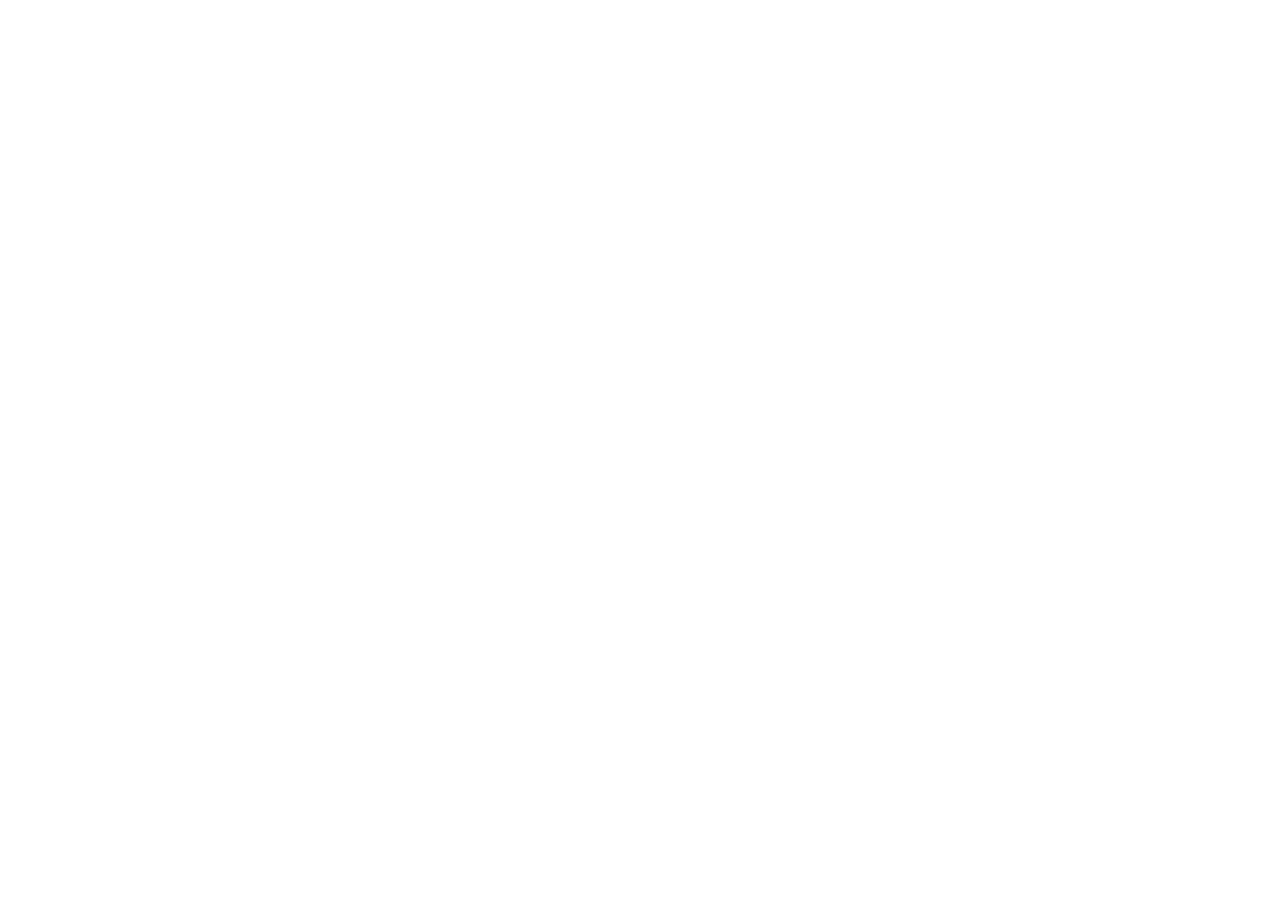
==== commit fac96cac: "Refactor: Modern Split-Hero with dynamic Canvas background removal and Neon Blue theme" ====
--- a/index.html
+++ b/index.html
@@ -1,846 +1,16 @@
 <!DOCTYPE html>
 <html lang="en">
-<head>
-    <meta charset="UTF-8">
-    <meta name="viewport" content="width=device-width, initial-scale=1.0">
+  <head>
+    <meta charset="UTF-8" />
+    <link rel="icon" type="image/svg+xml" href="/favicon.svg" />
+    <meta name="viewport" content="width=device-width, initial-scale=1.0" />
     <title>Vaseegaran N | Portfolio</title>
-    <link href="https://fonts.googleapis.com/css2?family=Poppins:wght@300;400;500;600;700&display=swap" rel="stylesheet">
-    <link rel="stylesheet" href="https://cdnjs.cloudflare.com/ajax/libs/font-awesome/6.4.0/css/all.min.css">
-    <style>
-        * {
-            margin: 0;
-            padding: 0;
-            box-sizing: border-box;
-        }
-
-        :root {
-            --primary-color: #e74c3c;
-            --secondary-color: #c0392b;
-            --dark-bg: #1a1a1a;
-            --light-bg: #f5f5f5;
-            --text-dark: #333;
-            --text-light: #666;
-        }
-
-        body {
-            font-family: 'Poppins', sans-serif;
-            background-color: var(--dark-bg);
-            color: var(--text-dark);
-            scroll-behavior: smooth;
-        }
-
-        /* Navigation */
-        nav {
-            position: fixed;
-            top: 0;
-            left: 0;
-            width: 60px;
-            height: 100vh;
-            background: linear-gradient(135deg, #000 0%, #1a1a1a 100%);
-            display: flex;
-            flex-direction: column;
-            align-items: center;
-            justify-content: center;
-            gap: 40px;
-            z-index: 1000;
-            box-shadow: 2px 0 15px rgba(0,0,0,0.3);
-        }
-
-        .nav-icon {
-            color: var(--primary-color);
-            font-size: 24px;
-            cursor: pointer;
-            transition: all 0.3s ease;
-            text-decoration: none;
-            display: flex;
-            align-items: center;
-            justify-content: center;
-        }
-
-        .nav-icon:hover {
-            transform: scale(1.2);
-            color: #fff;
-        }
-
-        /* Main Container */
-        .container {
-            margin-left: 60px;
-        }
-
-        /* Hero Section */
-        .hero {
-            min-height: 100vh;
-            background: linear-gradient(135deg, #fff 0%, #f9f9f9 100%);
-            display: flex;
-            align-items: center;
-            padding: 60px 40px;
-            position: relative;
-            overflow: hidden;
-        }
-
-        .hero::before {
-            content: '';
-            position: absolute;
-            top: 0;
-            right: 0;
-            width: 500px;
-            height: 500px;
-            background: radial-gradient(circle, rgba(231, 76, 60, 0.1) 0%, transparent 70%);
-            border-radius: 50%;
-        }
-
-        .hero-content {
-            display: grid;
-            grid-template-columns: 1fr 1fr;
-            gap: 60px;
-            align-items: center;
-            max-width: 1200px;
-            margin: 0 auto;
-            width: 100%;
-            position: relative;
-            z-index: 1;
-        }
-
-        .hero-text h3 {
-            font-size: 24px;
-            color: var(--text-light);
-            margin-bottom: 10px;
-        }
-
-        .hero-text h1 {
-            font-size: 72px;
-            font-weight: 700;
-            color: var(--text-dark);
-            margin-bottom: 15px;
-            line-height: 1.2;
-        }
-
-        .hero-text h2 {
-            font-size: 32px;
-            color: var(--primary-color);
-            margin-bottom: 25px;
-            font-weight: 600;
-        }
-
-        .hero-text p {
-            font-size: 16px;
-            color: var(--text-light);
-            line-height: 1.8;
-            margin-bottom: 30px;
-        }
-
-        .hero-buttons {
-            display: flex;
-            gap: 20px;
-            margin-bottom: 40px;
-        }
-
-        .btn {
-            padding: 15px 35px;
-            font-size: 16px;
-            font-weight: 600;
-            border: none;
-            border-radius: 50px;
-            cursor: pointer;
-            transition: all 0.3s ease;
-            text-decoration: none;
-            display: inline-block;
-            text-align: center;
-        }
-
-        .btn-primary {
-            background: var(--primary-color);
-            color: white;
-        }
-
-        .btn-primary:hover {
-            background: var(--secondary-color);
-            transform: translateY(-3px);
-            box-shadow: 0 10px 25px rgba(231, 76, 60, 0.3);
-        }
-
-        .btn-secondary {
-            background: transparent;
-            color: var(--primary-color);
-            border: 2px solid var(--primary-color);
-        }
-
-        .btn-secondary:hover {
-            background: var(--primary-color);
-            color: white;
-            transform: translateY(-3px);
-        }
-
-        .social-links {
-            display: flex;
-            gap: 20px;
-        }
-
-        .social-links a {
-            width: 45px;
-            height: 45px;
-            border-radius: 50%;
-            background: var(--primary-color);
-            color: white;
-            display: flex;
-            align-items: center;
-            justify-content: center;
-            text-decoration: none;
-            transition: all 0.3s ease;
-            font-size: 18px;
-        }
-
-        .social-links a:hover {
-            background: var(--secondary-color);
-            transform: translateY(-5px);
-        }
-
-        .hero-image {
-            position: relative;
-            display: flex;
-            justify-content: center;
-            align-items: center;
-        }
-
-        .hero-image img {
-            width: 100%;
-            max-width: 400px;
-            border-radius: 20px;
-            box-shadow: 0 20px 60px rgba(231, 76, 60, 0.2);
-            transition: transform 0.3s ease;
-        }
-
-        .hero-image img:hover {
-            transform: translateY(-10px);
-        }
-
-        /* Sections */
-        section {
-            min-height: 100vh;
-            padding: 80px 60px;
-            display: flex;
-            flex-direction: column;
-            justify-content: center;
-        }
-
-        section:nth-child(even) {
-            background-color: var(--light-bg);
-        }
-
-        .section-title {
-            font-size: 48px;
-            font-weight: 700;
-            margin-bottom: 50px;
-            text-align: center;
-            color: var(--text-dark);
-        }
-
-        .section-title span {
-            color: var(--primary-color);
-        }
-
-        /* About Section */
-        .about-content {
-            max-width: 900px;
-            margin: 0 auto;
-            text-align: center;
-        }
-
-        .about-content p {
-            font-size: 18px;
-            color: var(--text-light);
-            line-height: 1.8;
-            margin-bottom: 30px;
-        }
-
-        .contact-info {
-            display: flex;
-            justify-content: center;
-            gap: 40px;
-            flex-wrap: wrap;
-            margin-top: 40px;
-        }
-
-        .contact-item {
-            display: flex;
-            align-items: center;
-            gap: 12px;
-            font-size: 16px;
-            color: var(--text-dark);
-        }
-
-        .contact-item i {
-            color: var(--primary-color);
-            font-size: 20px;
-        }
-
-        /* Skills Section */
-        .skills-grid {
-            display: grid;
-            grid-template-columns: repeat(auto-fit, minmax(300px, 1fr));
-            gap: 40px;
-            max-width: 1200px;
-            margin: 0 auto;
-        }
-
-        .skill-card {
-            background: white;
-            padding: 40px;
-            border-radius: 15px;
-            box-shadow: 0 10px 30px rgba(0,0,0,0.1);
-            transition: all 0.3s ease;
-        }
-
-        .skill-card:hover {
-            transform: translateY(-10px);
-            box-shadow: 0 20px 40px rgba(231, 76, 60, 0.15);
-        }
-
-        .skill-card h3 {
-            color: var(--primary-color);
-            font-size: 22px;
-            margin-bottom: 25px;
-            border-bottom: 2px solid var(--primary-color);
-            padding-bottom: 15px;
-        }
-
-        .skill-tags {
-            display: flex;
-            flex-wrap: wrap;
-            gap: 12px;
-        }
-
-        .skill-tag {
-            background: #f0f0f0;
-            color: var(--text-dark);
-            padding: 8px 16px;
-            border-radius: 20px;
-            font-size: 14px;
-            border: 1px solid var(--primary-color);
-        }
-
-        /* Experience Section */
-        .timeline {
-            max-width: 900px;
-            margin: 0 auto;
-            position: relative;
-        }
-
-        .timeline::before {
-            content: '';
-            position: absolute;
-            left: 50%;
-            transform: translateX(-50%);
-            width: 3px;
-            height: 100%;
-            background: var(--primary-color);
-        }
-
-        .timeline-item {
-            margin-bottom: 50px;
-            width: 48%;
-        }
-
-        .timeline-item:nth-child(odd) {
-            margin-left: 0;
-            text-align: right;
-        }
-
-        .timeline-item:nth-child(even) {
-            margin-left: 52%;
-        }
-
-        .timeline-item::before {
-            content: '';
-            position: absolute;
-            width: 20px;
-            height: 20px;
-            background: white;
-            border: 4px solid var(--primary-color);
-            border-radius: 50%;
-            top: 0;
-            left: 50%;
-            transform: translateX(-50%);
-        }
-
-        .timeline-content {
-            background: white;
-            padding: 30px;
-            border-radius: 10px;
-            box-shadow: 0 5px 20px rgba(0,0,0,0.1);
-            position: relative;
-            top: -15px;
-        }
-
-        .timeline-content h3 {
-            color: var(--primary-color);
-            font-size: 22px;
-            margin-bottom: 5px;
-        }
-
-        .timeline-content h4 {
-            color: var(--text-dark);
-            font-size: 18px;
-            margin-bottom: 10px;
-        }
-
-        .timeline-content .date {
-            color: var(--text-light);
-            font-size: 14px;
-            margin-bottom: 15px;
-        }
-
-        .timeline-content ul {
-            padding-left: 20px;
-            color: var(--text-light);
-            font-size: 15px;
-        }
-
-        .timeline-content li {
-            margin-bottom: 8px;
-            line-height: 1.6;
-        }
-
-        /* Projects Section */
-        .projects-grid {
-            display: grid;
-            grid-template-columns: repeat(auto-fit, minmax(350px, 1fr));
-            gap: 40px;
-            max-width: 1200px;
-            margin: 0 auto;
-        }
-
-        .project-card {
-            background: white;
-            border-radius: 15px;
-            overflow: hidden;
-            box-shadow: 0 10px 30px rgba(0,0,0,0.1);
-            transition: all 0.3s ease;
-        }
-
-        .project-card:hover {
-            transform: translateY(-10px);
-            box-shadow: 0 20px 40px rgba(231, 76, 60, 0.15);
-        }
-
-        .project-card h3 {
-            color: var(--primary-color);
-            font-size: 22px;
-            padding: 30px 30px 15px;
-        }
-
-        .project-card p {
-            color: var(--text-light);
-            padding: 0 30px;
-            line-height: 1.6;
-            font-size: 15px;
-        }
-
-        .project-card ul {
-            padding: 0 30px;
-            color: var(--text-light);
-            font-size: 14px;
-        }
-
-        .project-card li {
-            margin-bottom: 8px;
-        }
-
-        .project-tech {
-            display: flex;
-            flex-wrap: wrap;
-            gap: 10px;
-            padding: 0 30px 30px;
-        }
-
-        .tech-tag {
-            background: #f0f0f0;
-            color: var(--primary-color);
-            padding: 5px 12px;
-            border-radius: 15px;
-            font-size: 12px;
-            font-weight: 600;
-        }
-
-        /* Education Section */
-        .edu-grid {
-            display: grid;
-            grid-template-columns: 1fr 1fr;
-            gap: 40px;
-            max-width: 1200px;
-            margin: 0 auto;
-        }
-
-        .edu-card {
-            background: white;
-            padding: 40px;
-            border-radius: 15px;
-            box-shadow: 0 10px 30px rgba(0,0,0,0.1);
-            transition: all 0.3s ease;
-        }
-
-        .edu-card:hover {
-            transform: translateY(-5px);
-        }
-
-        .edu-card h3 {
-            color: var(--primary-color);
-            font-size: 22px;
-            margin-bottom: 15px;
-        }
-
-        .edu-card p {
-            color: var(--text-dark);
-            margin-bottom: 8px;
-            line-height: 1.6;
-        }
-
-        .cert-item {
-            background: white;
-            padding: 20px;
-            border-radius: 10px;
-            margin-bottom: 15px;
-            display: flex;
-            gap: 15px;
-            align-items: flex-start;
-            box-shadow: 0 5px 15px rgba(0,0,0,0.1);
-        }
-
-        .cert-item i {
-            color: var(--primary-color);
-            font-size: 24px;
-            flex-shrink: 0;
-            margin-top: 5px;
-        }
-
-        .cert-item h4 {
-            color: var(--text-dark);
-            font-size: 16px;
-            margin-bottom: 5px;
-        }
-
-        .cert-item p {
-            color: var(--text-light);
-            font-size: 14px;
-        }
-
-        /* Footer */
-        footer {
-            background: #000;
-            color: #999;
-            text-align: center;
-            padding: 30px;
-            font-size: 14px;
-        }
-
-        /* Responsive */
-        @media (max-width: 768px) {
-            .hero-content {
-                grid-template-columns: 1fr;
-                gap: 30px;
-            }
-
-            .hero-text h1 {
-                font-size: 48px;
-            }
-
-            .hero-text h2 {
-                font-size: 24px;
-            }
-
-            .hero-buttons {
-                flex-direction: column;
-            }
-
-            section {
-                padding: 50px 20px;
-            }
-
-            .section-title {
-                font-size: 36px;
-            }
-
-            .timeline::before {
-                left: 30px;
-            }
-
-            .timeline-item,
-            .timeline-item:nth-child(odd) {
-                width: 100%;
-                margin-left: 0 !important;
-                text-align: left;
-            }
-
-            .timeline-content {
-                margin-left: 80px;
-            }
-
-            .edu-grid {
-                grid-template-columns: 1fr;
-            }
-
-            .contact-info {
-                flex-direction: column;
-                gap: 20px;
-            }
-        }
-    </style>
-</head>
-<body>
-
-    <!-- Navigation -->
-    <nav>
-        <a href="#home" class="nav-icon" title="Home">
-            <i class="fas fa-home"></i>
-        </a>
-        <a href="#about" class="nav-icon" title="About">
-            <i class="fas fa-user"></i>
-        </a>
-        <a href="#skills" class="nav-icon" title="Skills">
-            <i class="fas fa-code"></i>
-        </a>
-        <a href="#experience" class="nav-icon" title="Experience">
-            <i class="fas fa-briefcase"></i>
-        </a>
-        <a href="#projects" class="nav-icon" title="Projects">
-            <i class="fas fa-project-diagram"></i>
-        </a>
-        <a href="#education" class="nav-icon" title="Education">
-            <i class="fas fa-graduation-cap"></i>
-        </a>
-        <a href="mailto:vaseegaran.n@gmail.com" class="nav-icon" title="Contact">
-            <i class="fas fa-envelope"></i>
-        </a>
-        <a href="https://github.com/VASEEGARAN" class="nav-icon" title="GitHub" target="_blank">
-            <i class="fab fa-github"></i>
-        </a>
-        <a href="https://linkedin.com/in/vaseegaran" class="nav-icon" title="LinkedIn" target="_blank">
-            <i class="fab fa-linkedin-in"></i>
-        </a>
-    </nav>
-
-    <!-- Main Container -->
-    <div class="container">
-        <!-- Hero Section -->
-        <section id="home" class="hero">
-            <div class="hero-content">
-                <div class="hero-text">
-                    <h3>Hello, It's Me</h3>
-                    <h1>Vaseegaran N</h1>
-                    <h2>Software Engineer | Full Stack Developer</h2>
-                    <p>Performance-driven Software Engineer specializing in full-stack engineering, .NET ecosystems, and automated workflow environments. Adept at translating complex workflows into highly scalable solutions.</p>
-                    
-                    <div class="hero-buttons">
-                        <a href="#projects" class="btn btn-primary">View My Work</a>
-                        <a href="mailto:vaseegaran.n@gmail.com" class="btn btn-secondary">Let's Talk</a>
-                    </div>
-
-                    <div class="social-links">
-                        <a href="https://linkedin.com/in/vaseegaran" target="_blank" title="LinkedIn">
-                            <i class="fab fa-linkedin-in"></i>
-                        </a>
-                        <a href="https://github.com/VASEEGARAN" target="_blank" title="GitHub">
-                            <i class="fab fa-github"></i>
-                        </a>
-                        <a href="mailto:vaseegaran.n@gmail.com" title="Email">
-                            <i class="fas fa-envelope"></i>
-                        </a>
-                    </div>
-                </div>
-
-                <div class="hero-image">
-                    <img src="portfolio.jpg" alt="Vaseegaran N">
-                </div>
-            </div>
-        </section>
-
-        <!-- About Section -->
-        <section id="about">
-            <h2 class="section-title">About <span>Me</span></h2>
-            <div class="about-content">
-                <p>Experienced in architecting state-driven process engines, optimizing relational database architectures, and deploying machine learning solutions. Adept at translating complex operational workflows into highly scalable back-office automation pipelines, robust telemetry ingestion loops, and secure user management platforms.</p>
-                <div class="contact-info">
-                    <div class="contact-item">
-                        <i class="fas fa-map-marker-alt"></i>
-                        <span>Salem, Tamil Nadu, India</span>
-                    </div>
-                    <div class="contact-item">
-                        <i class="fas fa-envelope"></i>
-                        <span>vaseegaran.n@gmail.com</span>
-                    </div>
-                    <div class="contact-item">
-                        <i class="fas fa-phone"></i>
-                        <span>+91 9345537338</span>
-                    </div>
-                </div>
-            </div>
-        </section>
-
-        <!-- Skills Section -->
-        <section id="skills">
-            <h2 class="section-title">My <span>Skills</span></h2>
-            <div class="skills-grid">
-                <div class="skill-card">
-                    <h3>Languages & Frameworks</h3>
-                    <div class="skill-tags">
-                        <span class="skill-tag">C#</span>
-                        <span class="skill-tag">.NET Core</span>
-                        <span class="skill-tag">Java</span>
-                        <span class="skill-tag">Python</span>
-                        <span class="skill-tag">C++</span>
-                        <span class="skill-tag">PHP</span>
-                        <span class="skill-tag">HTML5</span>
-                        <span class="skill-tag">CSS3</span>
-                        <span class="skill-tag">JavaScript</span>
-                    </div>
-                </div>
-
-                <div class="skill-card">
-                    <h3>Databases & Systems</h3>
-                    <div class="skill-tags">
-                        <span class="skill-tag">SQL Server</span>
-                        <span class="skill-tag">MySQL</span>
-                        <span class="skill-tag">Relational DBMS</span>
-                        <span class="skill-tag">State Management Systems</span>
-                    </div>
-                </div>
-
-                <div class="skill-card">
-                    <h3>Developer Tools</h3>
-                    <div class="skill-tags">
-                        <span class="skill-tag">Visual Studio</span>
-                        <span class="skill-tag">VS Code</span>
-                        <span class="skill-tag">Git</span>
-                        <span class="skill-tag">GitHub</span>
-                        <span class="skill-tag">Android Studio</span>
-                        <span class="skill-tag">Firebase</span>
-                        <span class="skill-tag">Blender</span>
-                    </div>
-                </div>
-            </div>
-        </section>
-
-        <!-- Experience Section -->
-        <section id="experience">
-            <h2 class="section-title">Professional <span>Experience</span></h2>
-            <div class="timeline">
-                <div class="timeline-item">
-                    <div class="timeline-content">
-                        <h3>Software Engineer</h3>
-                        <h4>Logicvalley Technologies</h4>
-                        <span class="date"><i class="far fa-calendar-alt"></i> May 2025 - Present | Coimbatore, India</span>
-                        <ul>
-                            <li>Designed and implemented the backend architecture for a Private Land Parking Enforcement automation framework.</li>
-                            <li>Programmed robust data ingestion paths for high-frequency CCTV / ANPR stream captures.</li>
-                            <li>Built resilient third-party lookup integrations utilizing the Illumin8 processing platform.</li>
-                            <li>Developed full-featured back-office queue panels inside the core solution platform.</li>
-                        </ul>
-                    </div>
-                </div>
-
-                <div class="timeline-item">
-                    <div class="timeline-content">
-                        <h3>Software Engineer Intern</h3>
-                        <h4>Logicvalley Technologies</h4>
-                        <span class="date"><i class="far fa-calendar-alt"></i> Oct 2024 - May 2025 | Coimbatore, India</span>
-                        <ul>
-                            <li>Extended core features of the enterprise .NET application platform, optimizing relational SQL schemas.</li>
-                            <li>Coded state-machine triggers to manage multi-tiered financial escalation rules.</li>
-                            <li>Authored automated image-deletion hooks and clean-slate transaction purges.</li>
-                        </ul>
-                    </div>
-                </div>
-            </div>
-        </section>
-
-        <!-- Projects Section -->
-        <section id="projects">
-            <h2 class="section-title">Key <span>Projects</span></h2>
-            <div class="projects-grid">
-                <div class="project-card">
-                    <h3>Plant Disease Detection</h3>
-                    <p>Engineered an end-to-end computer-vision mobile application providing rapid agricultural crop diagnosis via image-processing neural networks.</p>
-                    <ul>
-                        <li>Embedded Firebase ML Kit to execute sub-150ms edge-inferences directly on device.</li>
-                        <li>Co-authored and published structural research documentation in IJSREM.</li>
-                    </ul>
-                    <div class="project-tech">
-                        <span class="tech-tag">Android Studio</span>
-                        <span class="tech-tag">Firebase ML Kit</span>
-                        <span class="tech-tag">Python</span>
-                        <span class="tech-tag">Java</span>
-                    </div>
-                </div>
-
-                <div class="project-card">
-                    <h3>Multi-Role Crowdfunding Platform</h3>
-                    <p>Designed a secure, full-stack crowdfunding system supporting structured cross-role communications and multi-tier user role permissions.</p>
-                    <ul>
-                        <li>Deployed highly responsive AJAX frontend interfaces integrated with transaction validation layers.</li>
-                    </ul>
-                    <div class="project-tech">
-                        <span class="tech-tag">PHP</span>
-                        <span class="tech-tag">MySQL</span>
-                        <span class="tech-tag">AJAX</span>
-                        <span class="tech-tag">HTML5/CSS3</span>
-                    </div>
-                </div>
-            </div>
-        </section>
-
-        <!-- Education Section -->
-        <section id="education">
-            <h2 class="section-title">Education & <span>Achievements</span></h2>
-            <div class="edu-grid">
-                <div>
-                    <div class="edu-card">
-                        <h3>B.Tech. in Information Technology</h3>
-                        <p><strong>Bannari Amman Institute of Technology</strong></p>
-                        <p style="margin-top:10px;"><i class="far fa-calendar-alt"></i> Batch: 2020-2024 | CGPA: 8.72/10.00</p>
-                    </div>
-                </div>
-
-                <div>
-                    <div class="cert-item">
-                        <i class="fas fa-trophy"></i>
-                        <div>
-                            <h4>Smart India Hackathon National Finalist</h4>
-                            <p>Grand Finale in Bengaluru (August 2022)</p>
-                        </div>
-                    </div>
-
-                    <div class="cert-item">
-                        <i class="fab fa-google-play"></i>
-                        <div>
-                            <h4>Published Play Store Application</h4>
-                            <p>Architected "Bharath Translator" utility</p>
-                        </div>
-                    </div>
-
-                    <div class="cert-item">
-                        <i class="fas fa-certificate"></i>
-                        <div>
-                            <h4>Foundational C# Professional Certification</h4>
-                            <p>Microsoft via freeCodeCamp (2024)</p>
-                        </div>
-                    </div>
-
-                    <div class="cert-item">
-                        <i class="fas fa-certificate"></i>
-                        <div>
-                            <h4>Fundamentals of Deep Learning</h4>
-                            <p>NVIDIA (January 2022)</p>
-                        </div>
-                    </div>
-                </div>
-            </div>
-        </section>
-
-        <!-- Footer -->
-        <footer>
-            <p>&copy; 2026 Vaseegaran N. All rights reserved.</p>
-        </footer>
-    </div>
-
-</body>
+    <meta name="description" content="Vaseegaran N - Software Engineer and Full Stack Developer portfolio. Specializing in .NET ecosystems, full-stack engineering, and automated workflow environments." />
+    <!-- FontAwesome Icons -->
+    <link rel="stylesheet" href="https://cdnjs.cloudflare.com/ajax/libs/font-awesome/6.4.0/css/all.min.css" />
+  </head>
+  <body>
+    <div id="root"></div>
+    <script type="module" src="/src/main.jsx"></script>
+  </body>
 </html>
